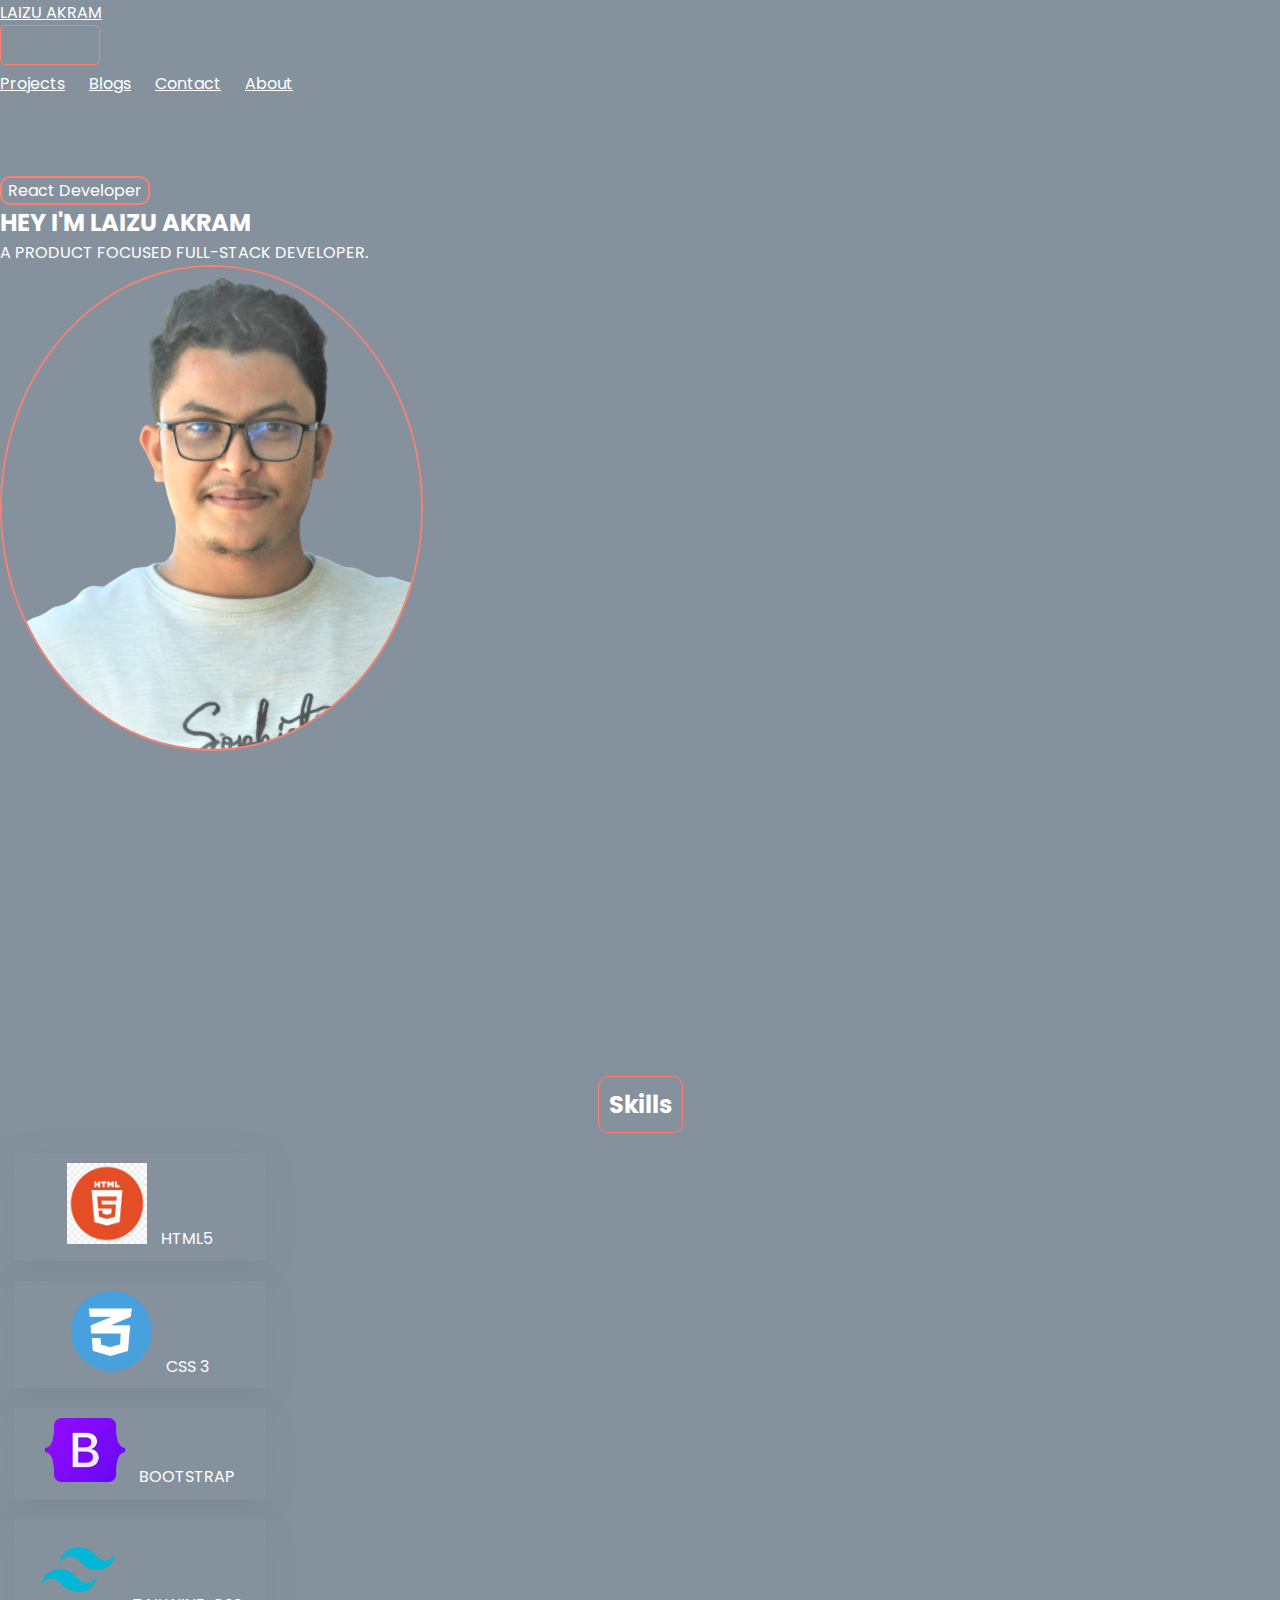
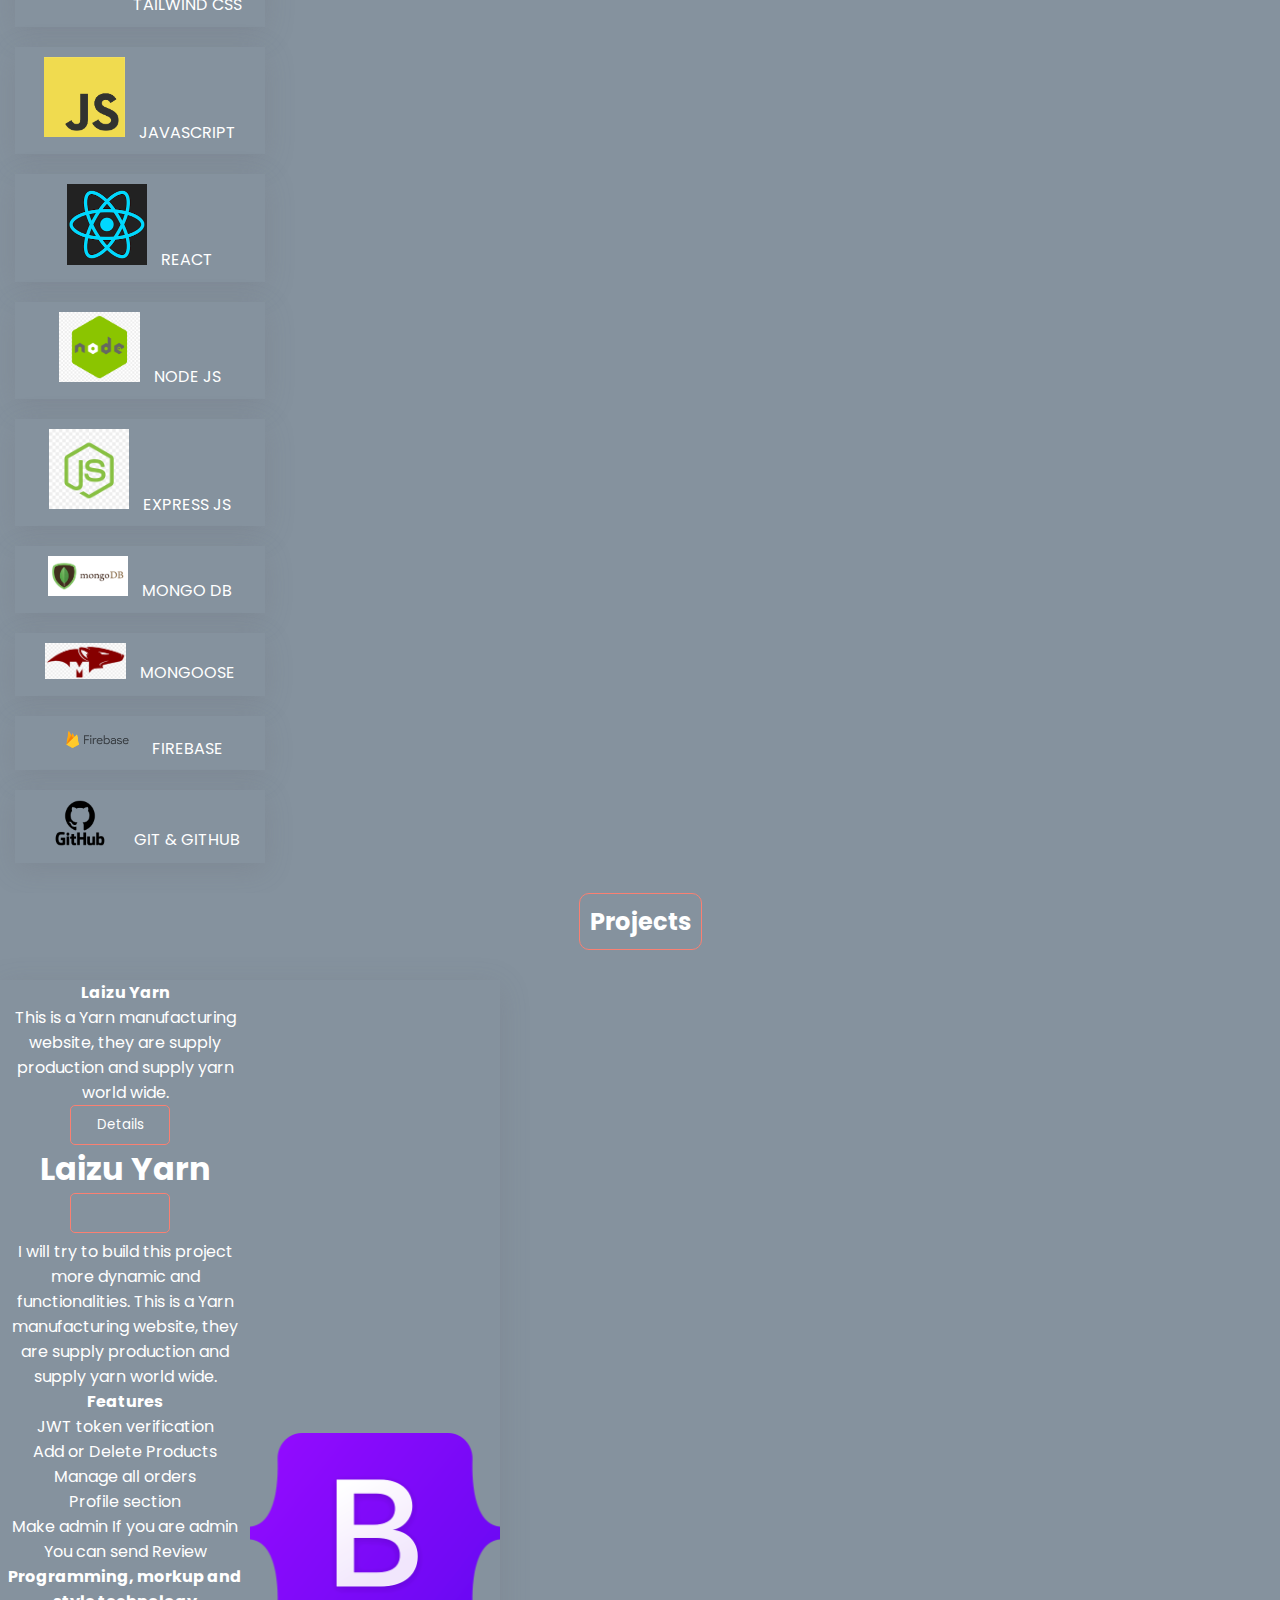
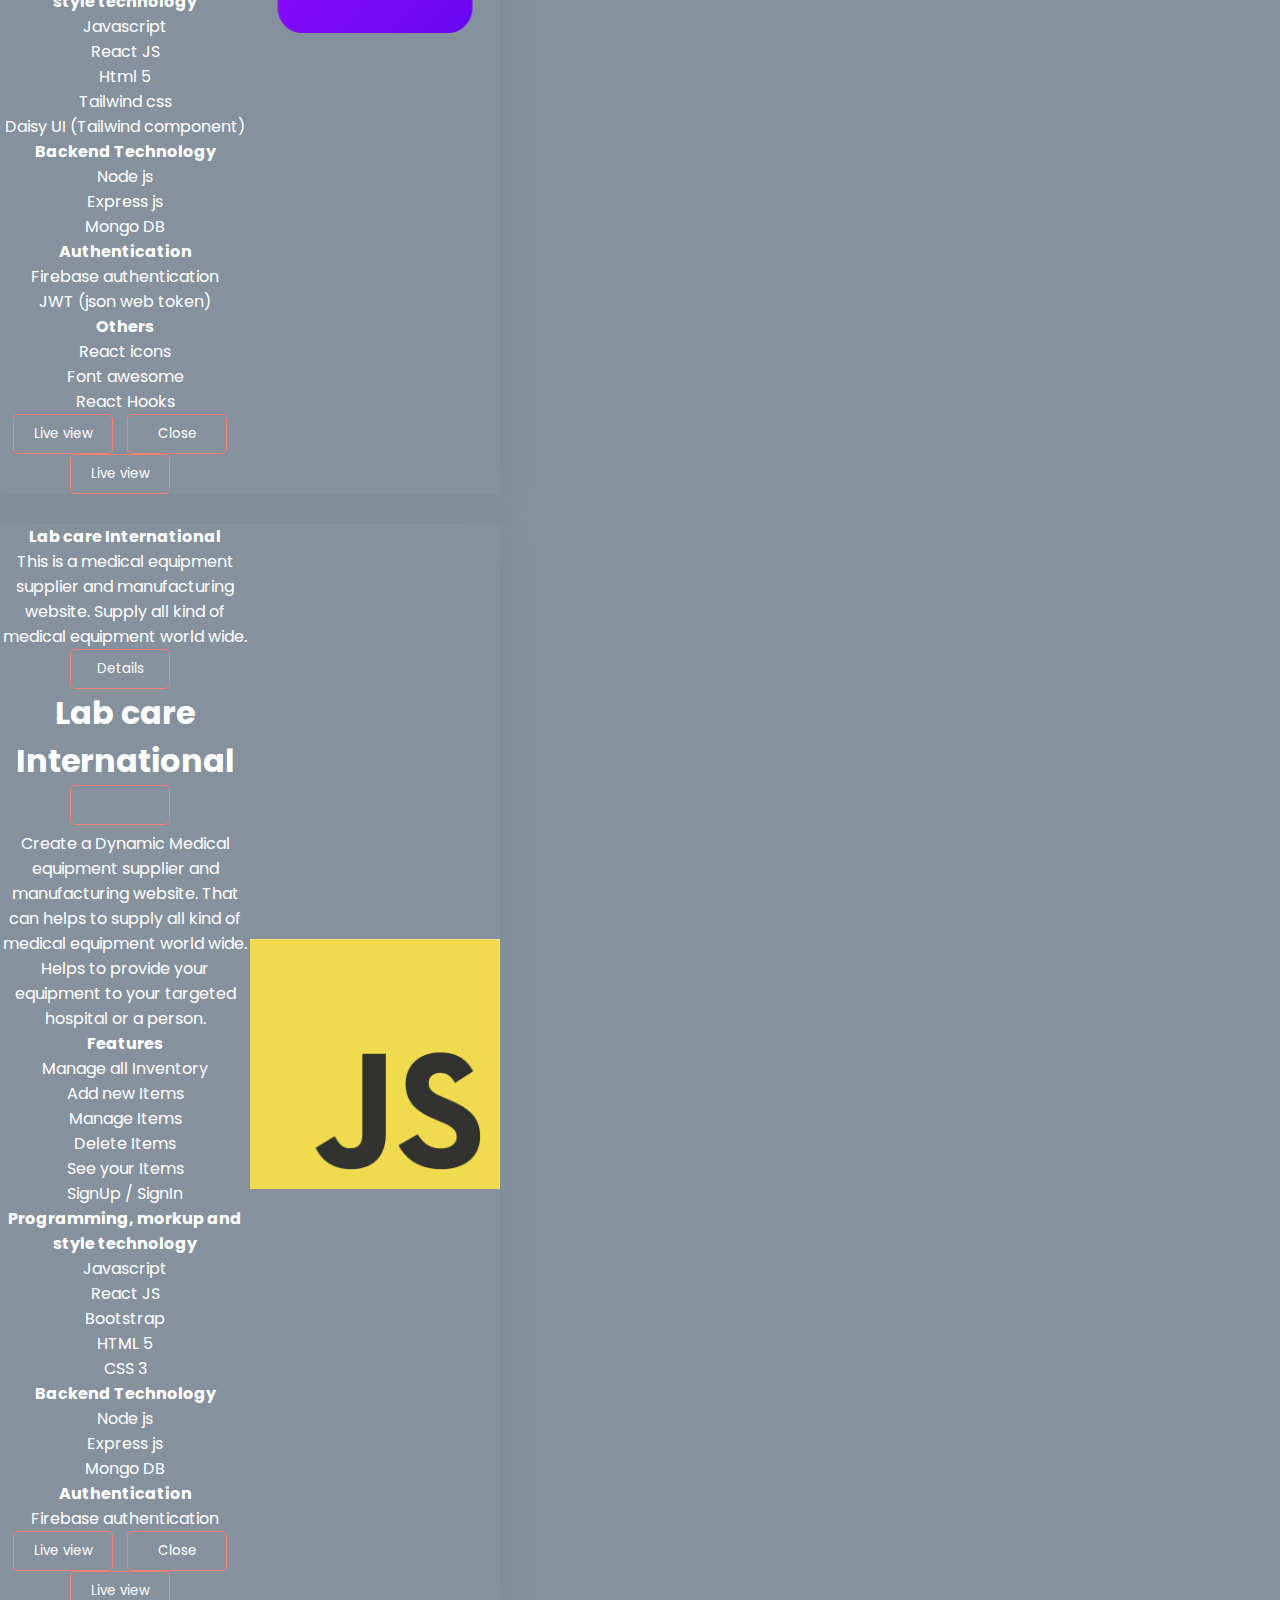
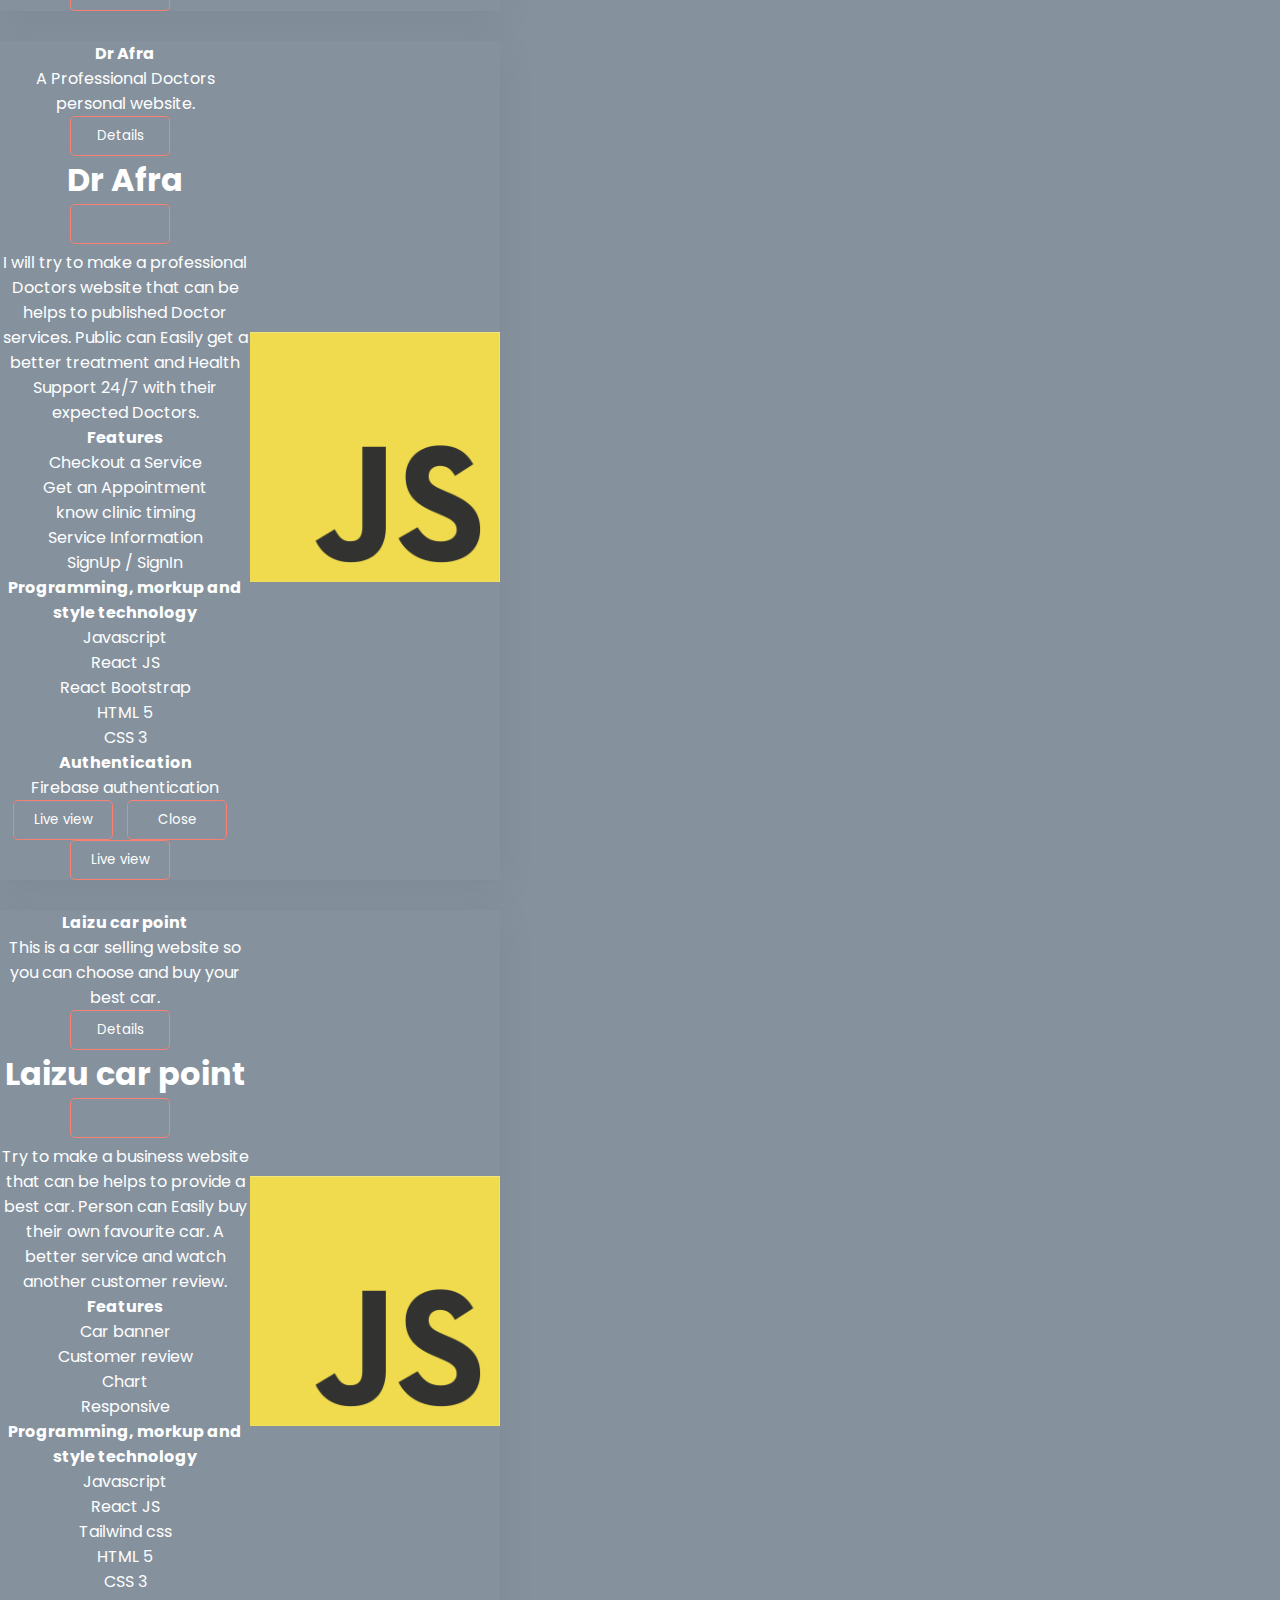
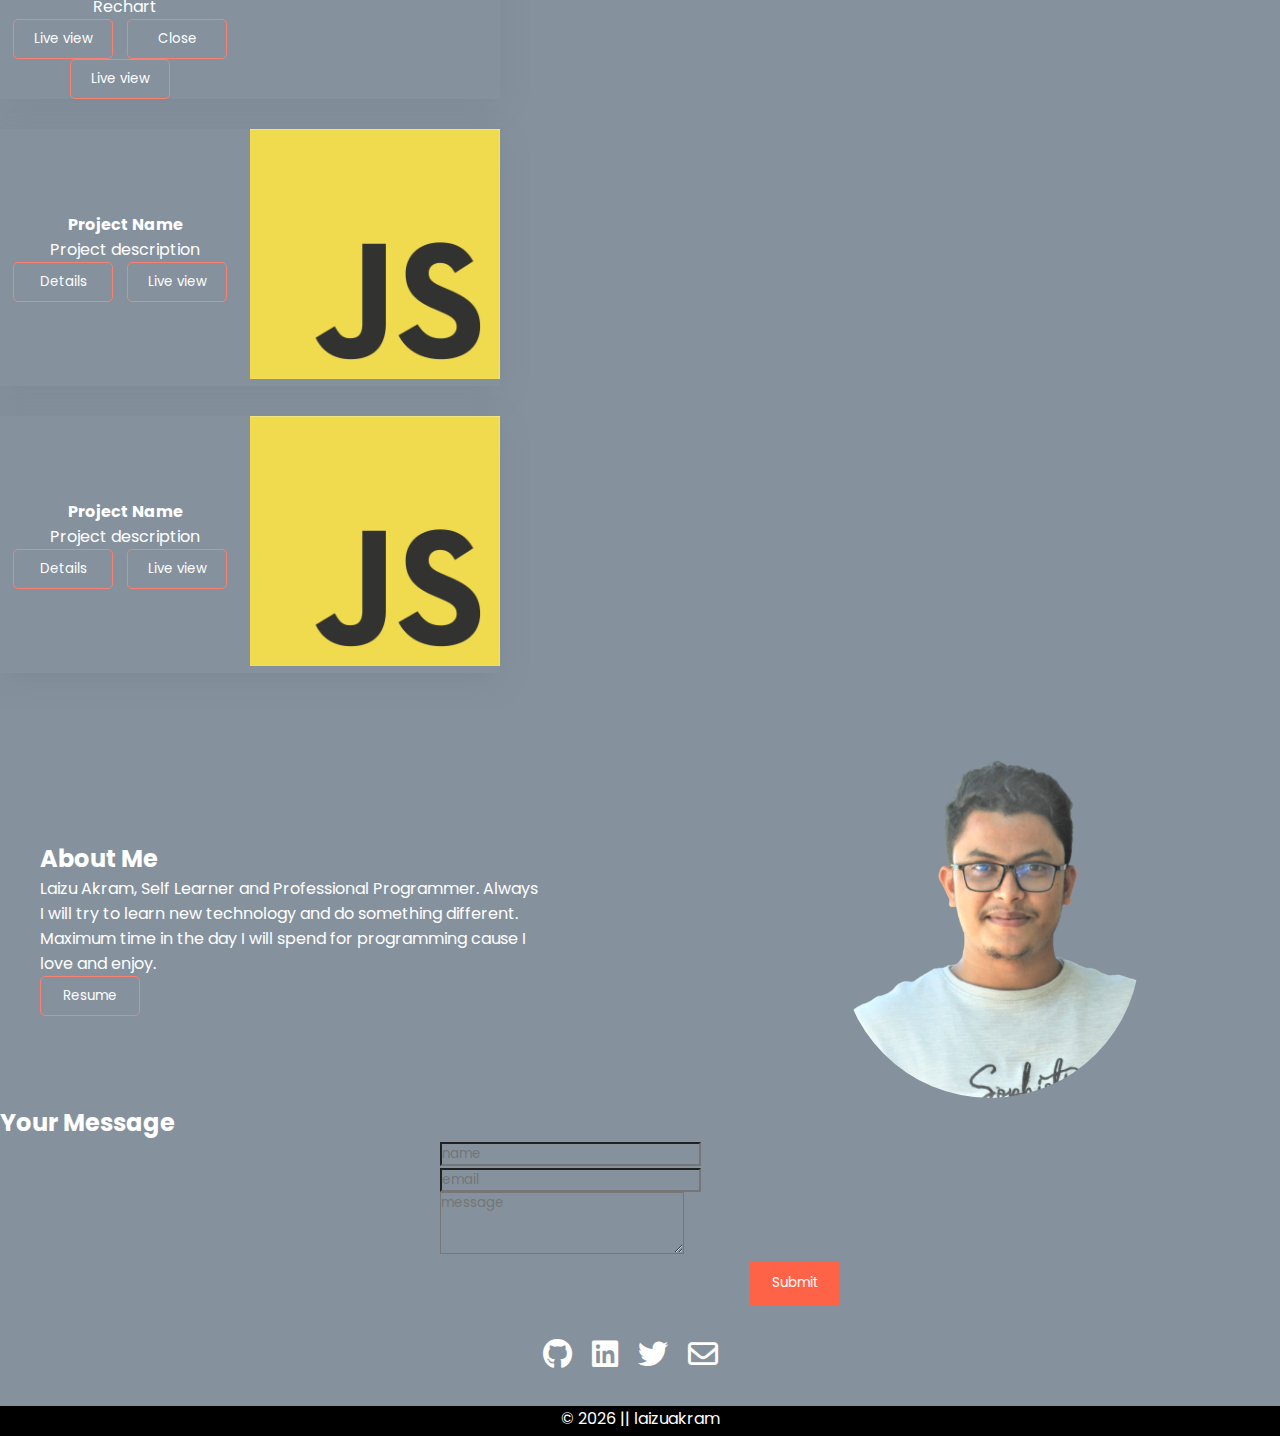
==== index.html @ d374fd14 "add root file" ====
<!DOCTYPE html>
<html lang="en">

<head>
  <meta charset="UTF-8">
  <meta http-equiv="X-UA-Compatible" content="IE=edge">
  <meta name="viewport" content="width=device-width, initial-scale=1.0">

  <title>Laizu</title>

  <!-- Bootstrap CSS -->
  <link href="https://cdn.jsdelivr.net/npm/bootstrap@5.0.2/dist/css/bootstrap.min.css" rel="stylesheet"
    integrity="sha384-EVSTQN3/azprG1Anm3QDgpJLIm9Nao0Yz1ztcQTwFspd3yD65VohhpuuCOmLASjC" crossorigin="anonymous">

  <!--css stylesheet-->
  <link rel="stylesheet" href="../css/index.css">
  <link rel="stylesheet" href="../css/all.min.css">
  <link rel="stylesheet" href="../css/fontawesome.min.css">
</head>

<body>
  <main>
    <!-------
      navbar
    -------------->

    <nav class="navbar navbar-expand-lg navbar-dark">
      <div class="container-fluid">
        <div>
          <a class="navbar-brand text-light fw-bold" href="#">
            LAIZU AKRAM
          </a>
        </div>
        <button class="navbar-toggler" type="button" data-bs-toggle="collapse" data-bs-target="#navbarNavAltMarkup"
          aria-controls="navbarNavAltMarkup" aria-expanded="false" aria-label="Toggle navigation">
          <span class="navbar-toggler-icon"></span>
        </button>
        <div class="collapse navbar-collapse justify-content-end" id="navbarNavAltMarkup">
          <div class="navbar-nav">
            <a class="nav-link" aria-current="page" href="#">Projects</a>
            <a class="nav-link" href="#">Blogs</a>
            <a class="nav-link" href="#">Contact</a>
            <a class="nav-link" href="#">About</a>

          </div>
        </div>
      </div>
    </nav>
    <!---Navbar end-->

    <!----------- --------------- --->
    <!---banner/ carousel start--->
    <section id="banner">
      <div class="container">
        <div class="row justify-content-between align-items-center">
          <div class="col-5">
            <p class="role">React Developer</p>
            <h2>HEY I'M LAIZU AKRAM </h2>
            <p>A PRODUCT FOCUSED <span class="fs-4 text-warning">FULL-STACK</span> DEVELOPER. </p>
          </div>
          <div class="col-5">
            <img class="banner-img" src="../images/banner.png" alt="developer photo">
          </div>
        </div>
      </div>
    </section>


    <!---========================-
      skills section start here-
      ======================---->
    <section id="skills">
      <h2 class="section-title">Skills</h2>
      <div class="container">
        <div class="row justify-content-between">
          <div class="skill col-3">
            <img src="../images/html.png" alt="html">
            <span>HTML5</span>
          </div>
          <div class="skill col-3">
            <img src="../images/5435244.png" alt="html">
            <span>CSS 3</span>
          </div>
          <div class="skill col-3">
            <img src="../images/bootstrap.png" alt="html">
            <span>BOOTSTRAP</span>
          </div>
          <div class="skill col-3">
            <img src="../images/tailwind.png" alt="html">
            <span>TAILWIND CSS</span>
          </div>
          <div class="skill col-3">
            <img src="../images/JavaScript-logo.png" alt="html">
            <span>JAVASCRIPT</span>
          </div>
          <div class="skill col-3">
            <img src="../images/react.png" alt="html">
            <span>REACT</span>
          </div>
          <div class="skill col-3">
            <img src="../images/node js.png" alt="html">
            <span>NODE JS</span>
          </div>
          <div class="skill col-3">
            <img src="../images/express js.png" alt="html">
            <span>EXPRESS JS</span>
          </div>
          <div class="skill col-3">
            <img src="../images/mongodb.png" alt="html">
            <span>MONGO DB</span>
          </div>
          <div class="skill col-3">
            <img src="../images/mongoose.png" alt="html">
            <span>MONGOOSE</span>
          </div>
          <div class="skill col-3">
            <img src="../images/firebase.png" alt="html">
            <span>FIREBASE</span>
          </div>
          <div class="skill col-3">
            <img src="../images/github.png" alt="html">
            <span>GIT & GITHUB</span>
          </div>
        </div>
      </div>
    </section>

    <!---========================-
      skills section END-
      =========0=============---->

    <section id="projects">
      <h2 class="section-title mt-5">Projects</h2>
      <div class="container">
        <div class="row justify-content-between">
          <div class="project col-5">
            <div class="project-title">
              <h4>Laizu Yarn</h4>
              <p>This is a Yarn manufacturing website, they are supply production and supply yarn world wide.</p>
              <!-- Button trigger modal -->
              <Button data-bs-toggle="modal" data-bs-target="#projectModal">
                Details
              </Button>

              <!-- Modal -->
              <div class="modal fade" id="projectModal" tabindex="-1" aria-labelledby="exampleModalLabel"
                aria-hidden="true">
                <div class="modal-dialog">
                  <div class="modal-content">
                    <div class="modal-header">
                      <h1 class="modal-title fs-5" id="exampleModalLabel">Laizu Yarn</h1>
                      <button type="button" class="btn-close" data-bs-dismiss="modal" aria-label="Close"></button>
                    </div>
                    <div class="modal-body text-start">
                      <p>I will try to build this project more dynamic and functionalities. This is a Yarn manufacturing
                        website, they are supply production and supply yarn world wide.</p>

                      <h4>Features</h4>
                      <ul>
                        <li>JWT token verification</li>
                        <li>Add or Delete Products</li>
                        <li>Manage all orders</li>
                        <li>Profile section</li>
                        <li>Make admin If you are admin</li>
                        <li>You can send Review</li>
                      </ul>

                      <h4>Programming, morkup and style technology</h4>
                      <ul>
                        <li>Javascript</li>
                        <li>React JS</li>
                        <li>Html 5</li>
                        <li>Tailwind css</li>
                        <li>Daisy UI (Tailwind component)</li>
                      </ul>

                      <h4>Backend Technology</h4>
                      <ul>
                        <li>Node js</li>
                        <li>Express js</li>
                        <li>Mongo DB</li>
                      </ul>

                      <h4>Authentication</h4>
                      <ul>
                        <li>Firebase authentication</li>
                        <li>JWT (json web token)</li>
                      </ul>

                      <h4>Others</h4>
                      <ul>
                        <li>React icons</li>
                        <li>Font awesome</li>
                        <li>React Hooks</li>
                      </ul>


                    </div>
                    <div class="modal-footer">
                      <a href="https://laizu-yarn.web.app/" target="_blank"><Button>Live view</Button></a>
                      <Button data-bs-dismiss="modal">Close</Button>
                    </div>
                  </div>
                </div>
              </div>
              <a href="https://laizu-yarn.web.app/" target="_blank"><Button> Live view</Button></a>


            </div>
            <div class="project-img">
              <img src="../images/bootstrap.png" alt="">
            </div>
          </div>
          <div class="project col-5">
            <div class="project-title">
              <h4>Lab care International</h4>
              <p>This is a medical equipment supplier and manufacturing website. Supply all kind of medical equipment
                world wide.</p>
              <!-- Button trigger modal -->
              <Button data-bs-toggle="modal" data-bs-target="#exampleModal2">
                Details
              </Button>

              <!-- Modal -->
              <div class="modal fade" id="exampleModal2" tabindex="-1" aria-labelledby="exampleModalLabel"
                aria-hidden="true">
                <div class="modal-dialog">
                  <div class="modal-content">
                    <div class="modal-header">
                      <h1 class="modal-title fs-5" id="exampleModalLabel">Lab care International</h1>
                      <button type="button" class="btn-close" data-bs-dismiss="modal" aria-label="Close"></button>
                    </div>
                    <div class="modal-body text-start">
                      <p>Create a Dynamic Medical equipment supplier and manufacturing website. That can helps to supply
                        all kind of medical equipment world wide. Helps to provide your equipment to your targeted
                        hospital or a person.</p>

                      <h4>Features</h4>
                      <ul>
                        <li>Manage all Inventory</li>
                        <li>Add new Items</li>
                        <li>Manage Items</li>
                        <li>Delete Items</li>
                        <li>See your Items</li>
                        <li>SignUp / SignIn</li>
                      </ul>

                      <h4>Programming, morkup and style technology</h4>
                      <ul>
                        <li>Javascript</li>
                        <li>React JS</li>
                        <li>Bootstrap</li>
                        <li>HTML 5</li>
                        <li>CSS 3</li>
                      </ul>

                      <h4>Backend Technology</h4>
                      <ul>
                        <li>Node js</li>
                        <li>Express js</li>
                        <li>Mongo DB</li>
                      </ul>

                      <h4>Authentication</h4>
                      <ul>
                        <li>Firebase authentication</li>
                      </ul>

                    </div>
                    <div class="modal-footer">
                      <a href="https://labcare-international-1853a.web.app/" target="_blank"><Button>Live
                          view</Button></a>
                      <Button data-bs-dismiss="modal">Close</Button>
                    </div>
                  </div>
                </div>
              </div>
              <a href="https://labcare-international-1853a.web.app/" target="_blank"> <Button>Live view</Button></a>

            </div>
            <div class="project-img">
              <img src="../images/JavaScript-logo.png" alt="">
            </div>
          </div>
          <div class="project col-5">
            <div class="project-title">
              <h4>Dr Afra</h4>
              <p>A Professional Doctors personal website.</p>
              <!-- Button trigger modal -->
              <Button data-bs-toggle="modal" data-bs-target="#exampleModal3">
                Details
              </Button>

              <!-- Modal -->
              <div class="modal fade" id="exampleModal3" tabindex="-1" aria-labelledby="exampleModalLabel"
                aria-hidden="true">
                <div class="modal-dialog">
                  <div class="modal-content">
                    <div class="modal-header">
                      <h1 class="modal-title fs-5" id="exampleModalLabel">Dr Afra</h1>
                      <button type="button" class="btn-close" data-bs-dismiss="modal" aria-label="Close"></button>
                    </div>
                    <div class="modal-body text-start">
                      <p>I will try to make a professional Doctors website that can be helps to published Doctor
                        services. Public can Easily get a better treatment and Health Support 24/7 with their expected
                        Doctors. </p>

                      <h4>Features</h4>
                      <ul>
                        <li>Checkout a Service</li>
                        <li>Get an Appointment</li>
                        <li>know clinic timing</li>
                        <li>Service Information</li>
                        <li>SignUp / SignIn</li>
                      </ul>

                      <h4>Programming, morkup and style technology</h4>
                      <ul>
                        <li>Javascript</li>
                        <li>React JS</li>
                        <li>React Bootstrap</li>
                        <li>HTML 5</li>
                        <li>CSS 3</li>
                      </ul>


                      <h4>Authentication</h4>
                      <ul>
                        <li>Firebase authentication</li>
                      </ul>

                    </div>
                    <div class="modal-footer">
                      <a href="https://dr-afra.web.app/home" target="_blank"><Button>Live view</Button></a>
                      <Button data-bs-dismiss="modal">Close</Button>
                    </div>
                  </div>
                </div>
              </div>
              <a href="https://dr-afra.web.app/home" target="_blank"> <Button>Live view</Button></a>

            </div>
            <div class="project-img">
              <img src="../images/JavaScript-logo.png" alt="">
            </div>
          </div>
          <div class="project col-5">
            <div class="project-title">
              <h4>Laizu car point</h4>
              <p>This is a car selling website so you can choose and buy your best car.</p>
              <!-- Button trigger modal -->
              <Button data-bs-toggle="modal" data-bs-target="#exampleModal4">
                Details
              </Button>

              <!-- Modal -->
              <div class="modal fade" id="exampleModal4" tabindex="-1" aria-labelledby="exampleModalLabel"
                aria-hidden="true">
                <div class="modal-dialog">
                  <div class="modal-content">
                    <div class="modal-header">
                      <h1 class="modal-title fs-5" id="exampleModalLabel">Laizu car point</h1>
                      <button type="button" class="btn-close" data-bs-dismiss="modal" aria-label="Close"></button>
                    </div>
                    <div class="modal-body text-start">
                      <p>Try to make a business website that can be helps to provide a best car. Person can Easily buy
                        their own favourite car. A better service and watch another customer review. </p>

                      <h4>Features</h4>
                      <ul>
                        <li>Car banner</li>
                        <li>Customer review</li>
                        <li>Chart</li>
                        <li>Responsive</li>
                      </ul>

                      <h4>Programming, morkup and style technology</h4>
                      <ul>
                        <li>Javascript</li>
                        <li>React JS</li>
                        <li>Tailwind css</li>
                        <li>HTML 5</li>
                        <li>CSS 3</li>
                        <li>Rechart</li>
                      </ul>
                    </div>
                    <div class="modal-footer">
                      <a href="https://velvety-cajeta-d6033e.netlify.app/" target="_blank"><Button>Live
                          view</Button></a>
                      <Button data-bs-dismiss="modal">Close</Button>
                    </div>
                  </div>
                </div>
              </div>
              <a href="https://velvety-cajeta-d6033e.netlify.app/" target="_blank"><Button>Live view</Button></a>
            </div>
            <div class="project-img">
              <img src="../images/JavaScript-logo.png" alt="">
            </div>
          </div>
          <div class="project col-5">
            <div class="project-title">
              <h4>Project Name</h4>
              <p>Project description</p>
              <Button>Details</Button>
              <Button>Live view</Button>
            </div>
            <div class="project-img">
              <img src="../images/JavaScript-logo.png" alt="">
            </div>
          </div>
          <div class="project col-5">
            <div class="project-title">
              <h4>Project Name</h4>
              <p>Project description</p>
              <Button>Details</Button>
              <Button>Live view</Button>
            </div>
            <div class="project-img">
              <img src="../images/JavaScript-logo.png" alt="">
            </div>
          </div>
        </div>
      </div>
    </section>

    <!--==========================
      about me section start here
    =============================-->
    <section id="about">
      <div class="about-description">
        <h2>About Me</h2>
        <p>Laizu Akram, Self Learner and Professional Programmer. Always I will try to learn new technology and do
          something different. Maximum time in the day I will spend for programming cause I love and enjoy. </p>
        <Button>Resume</Button>
      </div>
      <div class="about-image">
        <img src="../images/banner.png" alt="developer">
      </div>
    </section>

    <!--========================
    message  section start here
    ===========================-->

    <section id="message">
      <h2 class="text-center py-5 text-warning">Your Message</h2>

      <form action="https://script.google.com/macros/s/AKfycbzyT7FE4SNf5fg_paibNa2cuMwvQmbUE9t8MSM44ZbAJfywKHMu6EMwTKXWsGzM2sQj/exec" method="post">
        <input type="text" name="name" class="form-control" id="exampleFormControlInput1" placeholder="name"><br>

        <input type="email" name="email" class="form-control" id="exampleFormControlInput1" placeholder="email"><br>

        <textarea type="text" name="message" class="form-control" id="exampleFormControlTextarea1" placeholder="message"
          rows="3"></textarea><br>

        <div class="sub-btn">
          <input type="submit">
        </div>

      </form>


    </section>

    <!--=====================
    social link 
    ========================-->
    <section id="social-icon">
      <a href="https://github.com/laizuakram1" target="_blank">
        <i class="fa-brands fa-github"></i>
      </a>
      <a href="https://www.linkedin.com/in/laizu-akram-b37353201/" target="_blank">
        <i class="fa-brands fa-linkedin"></i>
      </a>
      <a href="https://twitter.com/LaizuAkram" target="_blank">
        <i class="fa-brands fa-twitter"></i>
      </a>
      <a href="https://mail.google.com/mail/u/0/#inbox" target="_blank">
        <i class="fa-regular fa-envelope"></i>
      </a>


    </section>

  </main>
  <footer>
    <span>&COPY;
      <script>document.write(new Date().getFullYear());</script> || laizuakram
    </span>
  </footer>











<!--index js file-->

  <!-- Bootstrap Bundle with Popper -->
  <script src="https://cdn.jsdelivr.net/npm/bootstrap@5.0.2/dist/js/bootstrap.bundle.min.js"
    integrity="sha384-MrcW6ZMFYlzcLA8Nl+NtUVF0sA7MsXsP1UyJoMp4YLEuNSfAP+JcXn/tWtIaxVXM"
    crossorigin="anonymous"></script>

    <!-- <script src="../../js/index.js"></script> -->
</body>

</html>
---- css/index.css ----
/* googel font */
@import url('https://fonts.googleapis.com/css2?family=Poppins:ital,wght@0,100;0,200;0,300;0,400;0,500;1,100;1,200;1,300;1,400&family=Raleway:ital,wght@0,400;0,500;1,300&display=swap');


*{
    margin:0;
    padding:0;
    font-family: 'Poppins', sans-serif;
    background-color: #85929E ;
    box-sizing: border-box;
    color:white;

}
Button{
    width:100px;
    height:40px;
    border:1px solid #FA8072;
    border-radius: 5px;
    margin-right: 10px;
    transition:0.3s;
}
Button:hover{
    background-color: #FA8072;
    border:none;
    border-radius: 3px;
}
.nav-link{
    transition:0.3s;
    margin-right: 20px;
    
}

.nav-link:hover{
    background-color: #FA8072;
    border-radius: 5px;
    border: none;  
}

/*banner style start*/
#banner{
    height:100vh;
    margin-top: 80px; 
   
}
.role{
    width:150px;
    text-align: center;
    border:2px solid #FA8072 ;
    border-radius: 10px;
    cursor: pointer;
}
.banner-img{
    border:2px solid #FA8072;
    border-radius:100%;
}

/*------banner style end------*/

/*===============
skills section style start here
==============================*/
#skills{
    text-align: center;
}
.skill{
    width:250px;
    padding:10px;
    margin: 20px 15px;
    box-shadow: rgba(100, 100, 111, 0.2) 0px 7px 29px 0px;
    transition:0.3s;
    
}
.skill:hover{
    background-color:#FA8072;
    border-radius: 3px;
    border:none;
}
.skill img{
    width:35%;
    margin-right:10px;
    background-color: transparent;
}
.skill span{
    background-color: transparent;
}

/*===============  
 section style end here
==============================*/

/*project section style start here*/
#projects{
    margin-top:30px;
    margin-bottom:80px;
    text-align: center;
}
.project{
    width:500px;
    display:flex;
    margin-top: 30px;
    justify-content: space-between;
    align-items: center;
    box-shadow: rgba(100, 100, 111, 0.2) 0px 7px 29px 0px;
    transition:0.3s;
    
   
}

.project-title{
    width:50%;
    text-align: center;   
}

.project-img{
    width:50%;
}

.project-img img{
    width:100%;

    
}

.section-title{
    border:1px solid #FA8072;
    border-radius: 10px;
    text-align: center;
    padding:10px;
    display:inline-block;
    transition:0.3s;
}
.section-title:hover{
    background-color:#FA8072;
    border:1px solid #FA8072;
    border-radius: 5px;
    cursor:pointer;
}

/*project section style end*/


/*about section style start here*/
#about{
    max-width: 1200px;
    display:flex;
    justify-content: space-between;
    align-items: center;
    margin:auto;
}

.about-description{
    width:500px;
}
.about-image{
    width:500px;
    text-align:center;
}
.about-image img{
    width:300px;
    border-radius: 300px;
    
}
/*about section style end here*/

form{
    max-width: 400px;
    margin: auto;
}

input[type="submit"] {
    width: 90px;
    height: 45px;
    padding: 10px;
    border: none;
    border-radius: 2px;
    background-color: tomato;
}

.sub-btn{
    text-align: end;
}

/*social linke style*/

#social-icon{
    height:100px;
    display:flex;
    justify-content: center;
    align-items: center;
}
#social-icon a i{
    margin-right:20px;
    font-size: 30px;
    color:white;
    transition: 0.3s;
}
#social-icon a i:hover{
    color:#FA8072;
}


footer{
    background-color: black;
    height:30px;
    text-align: center;

}
footer span{
    background-color: black;
    color:white;
}
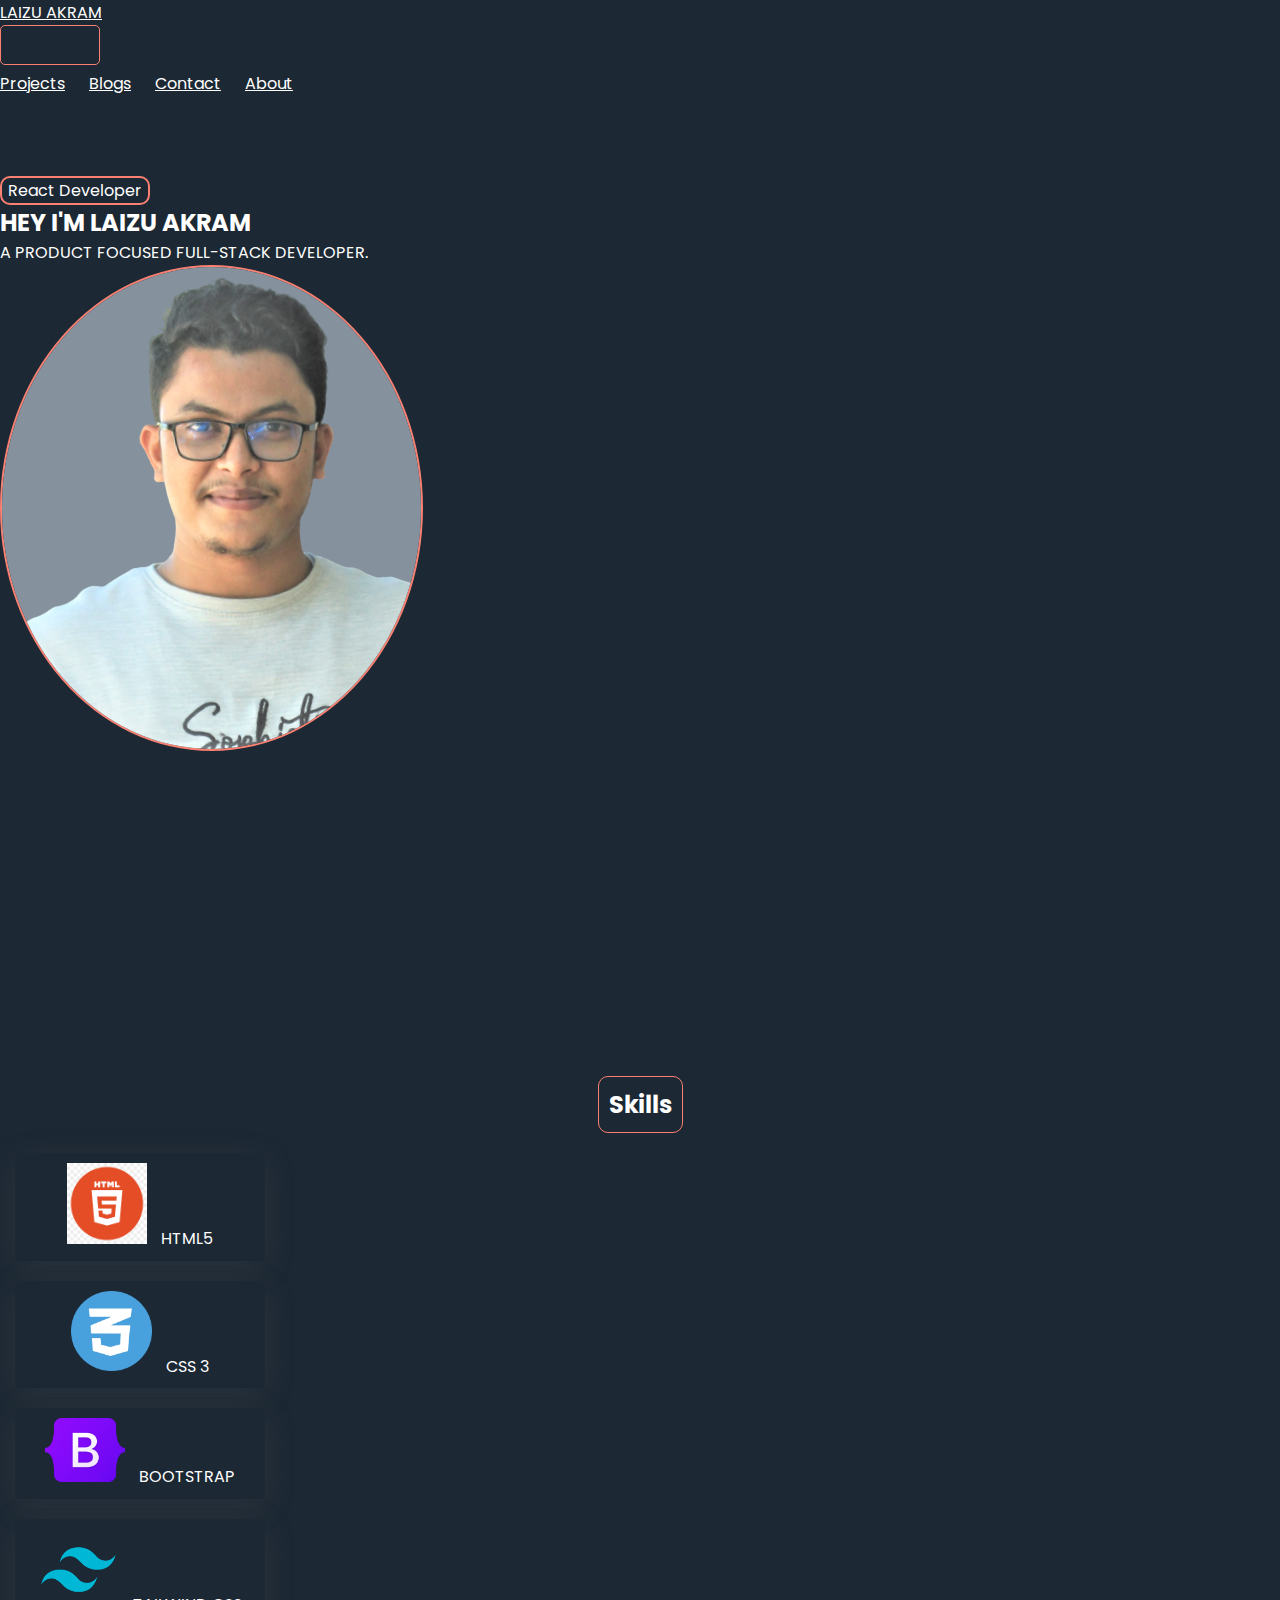
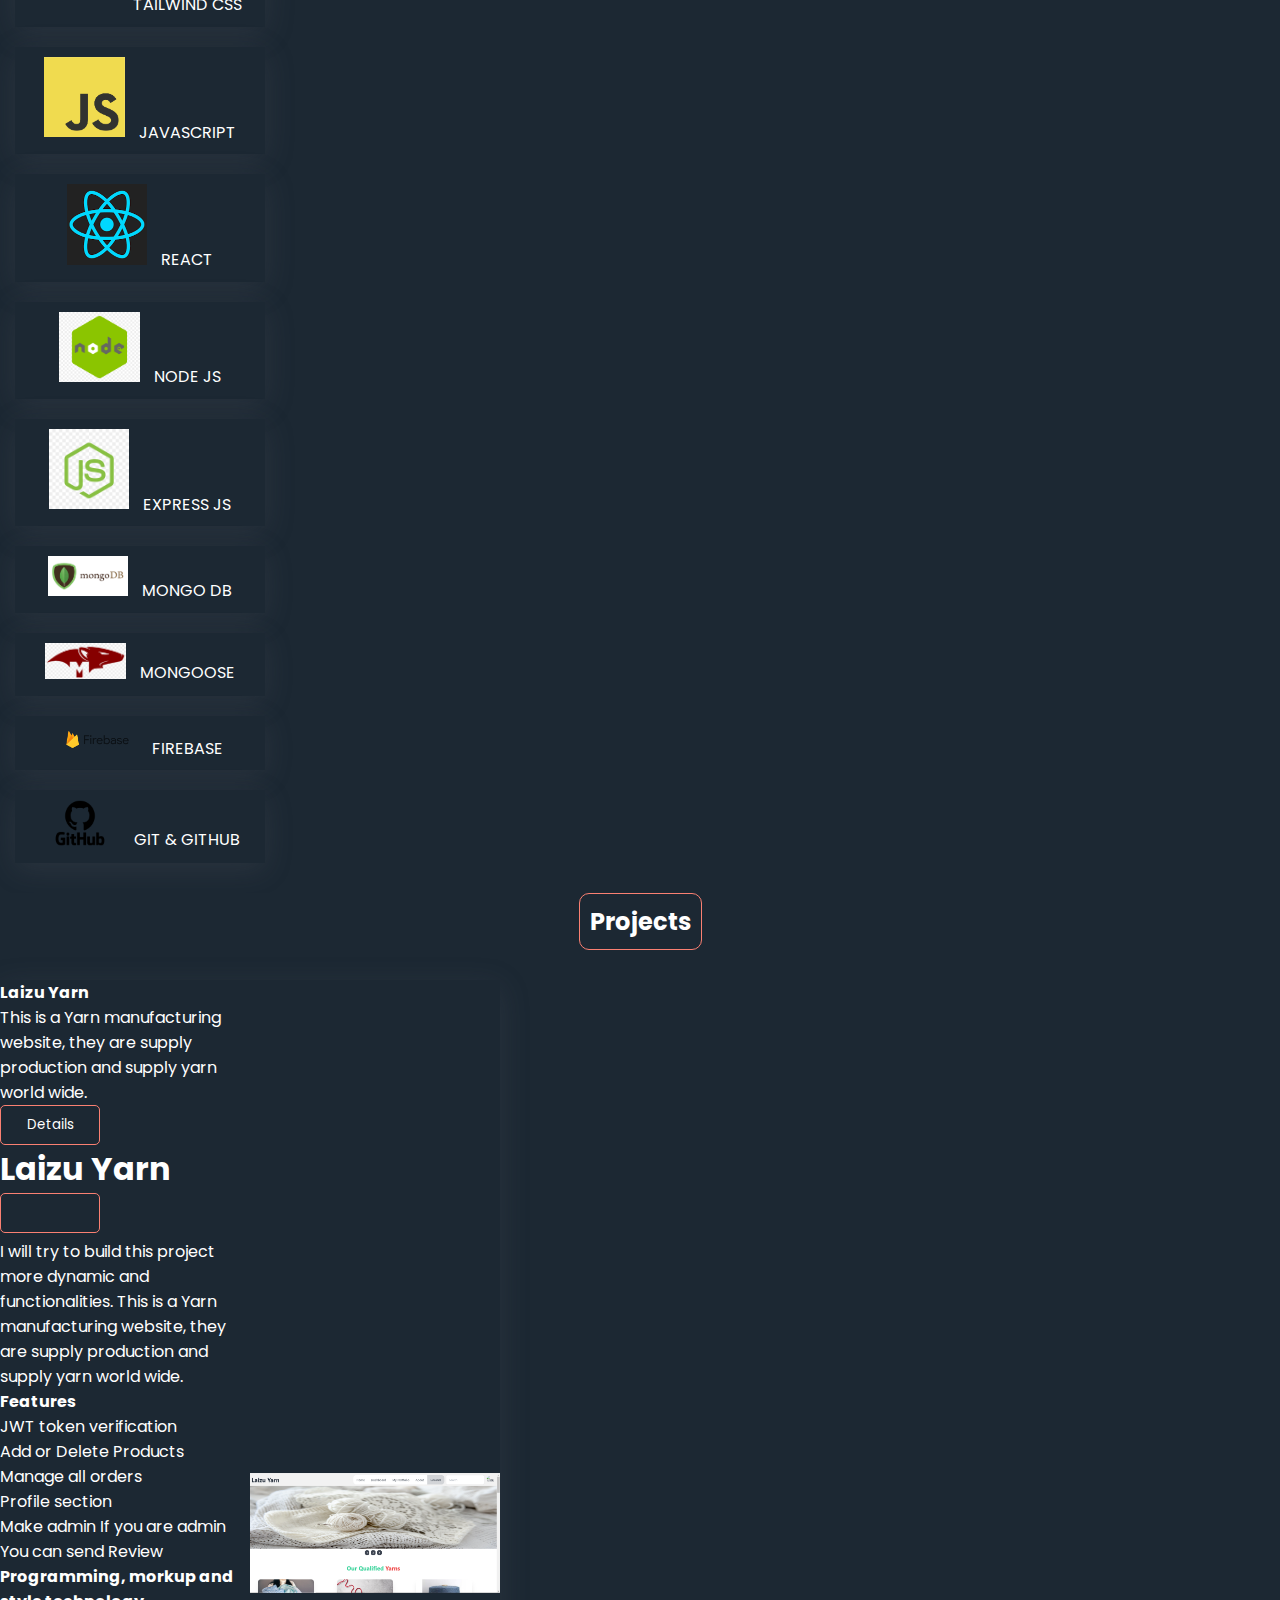
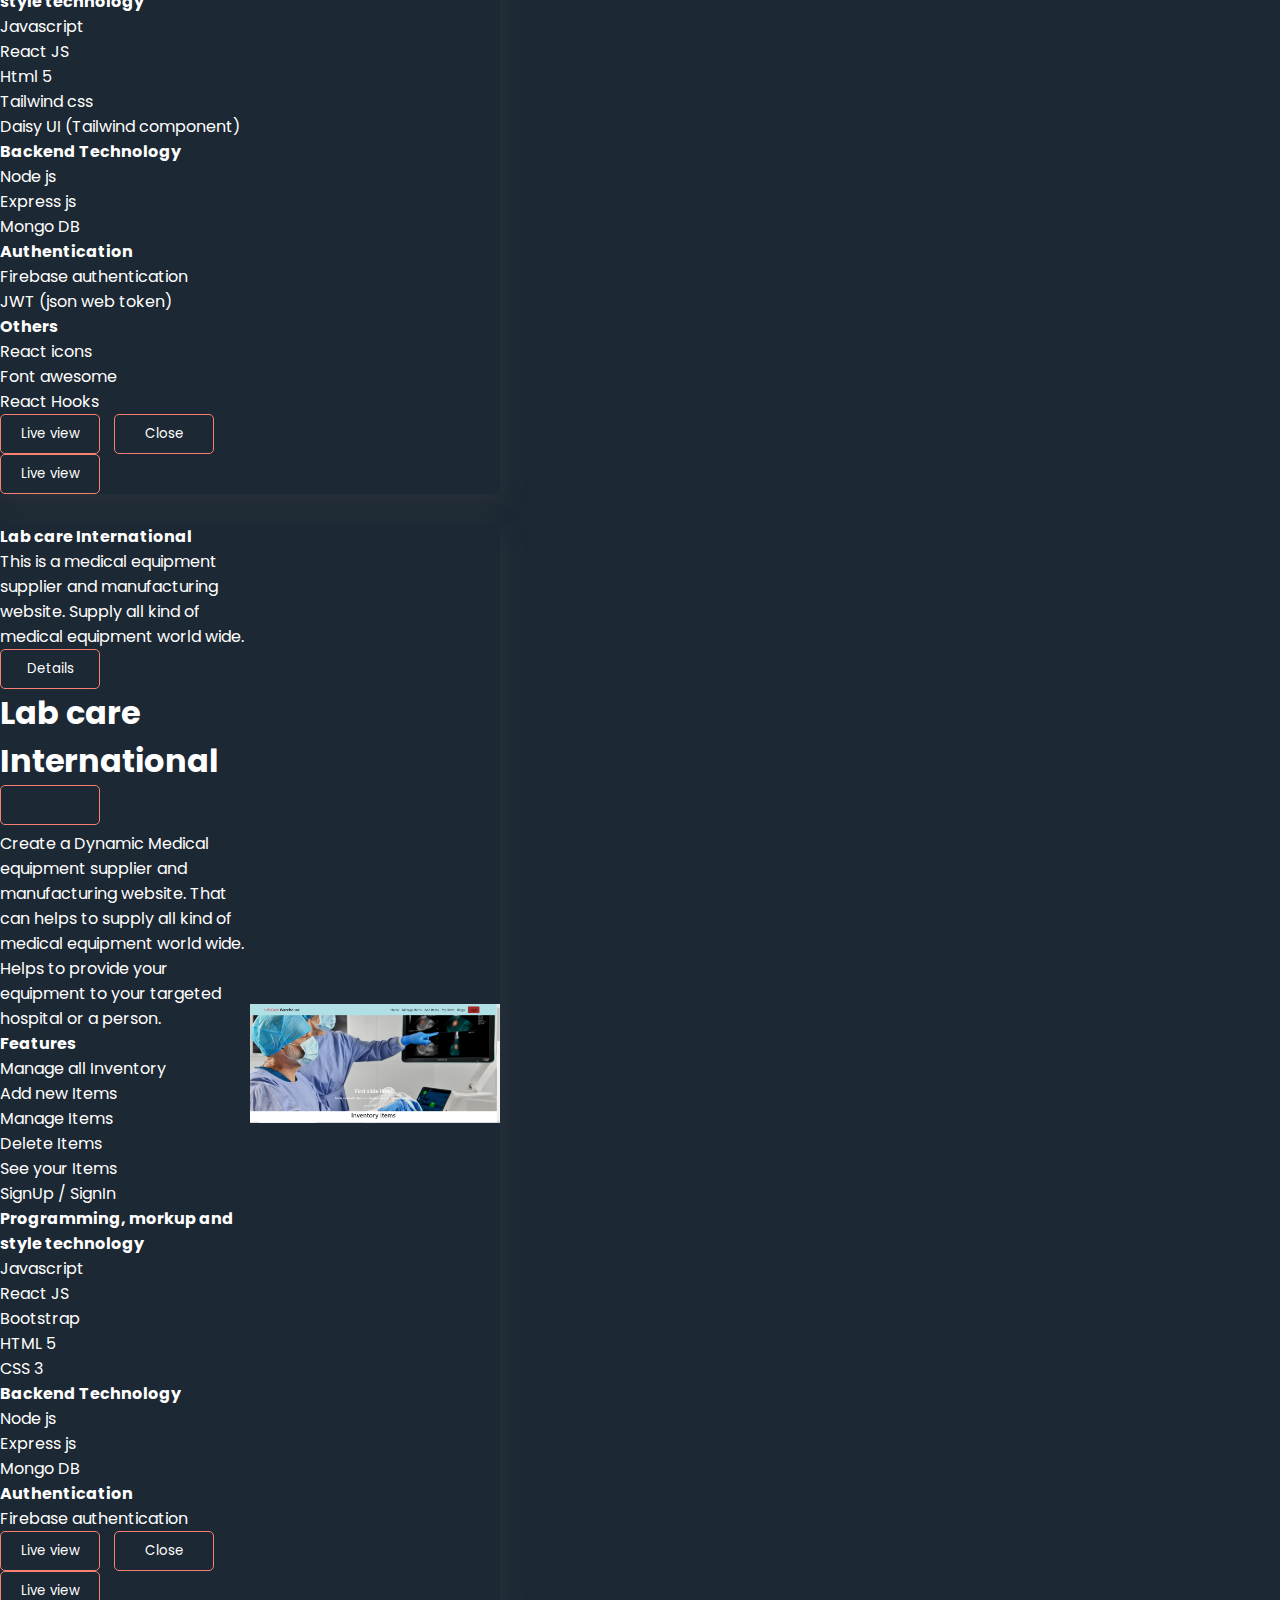
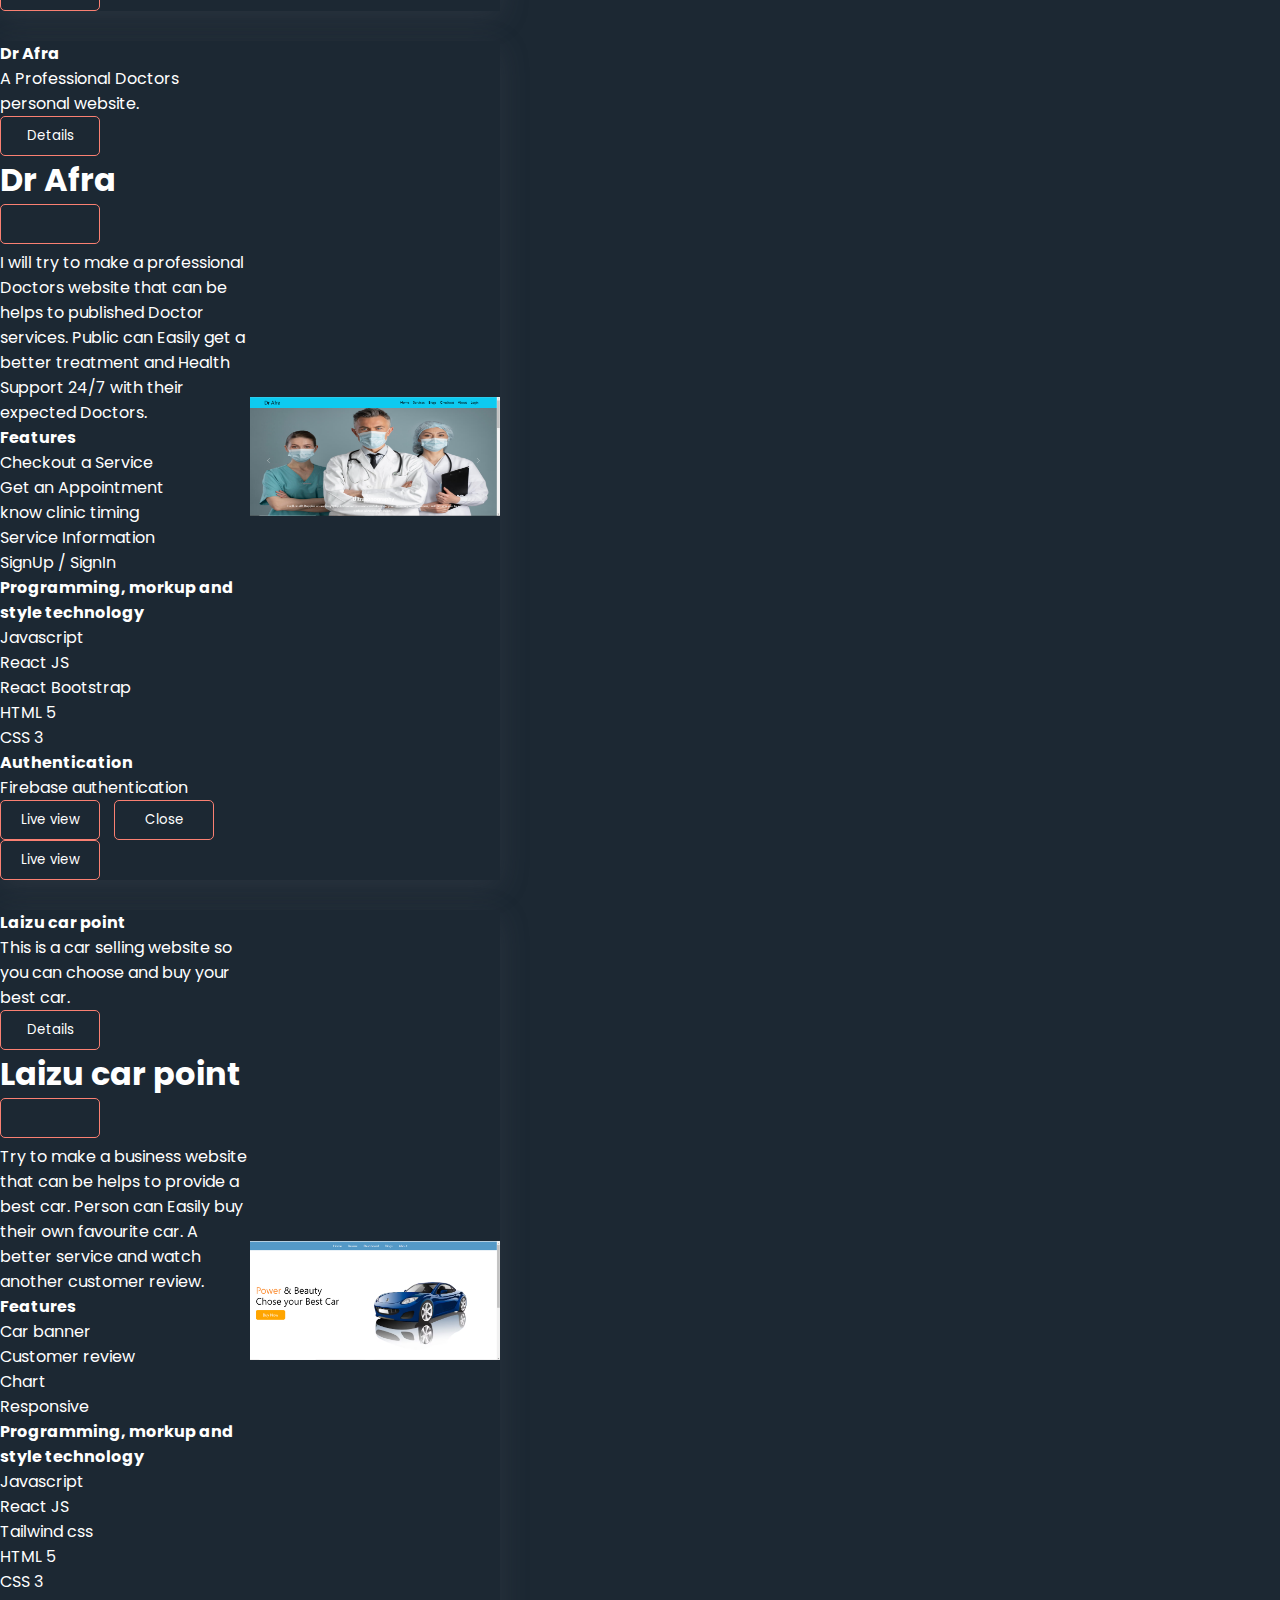
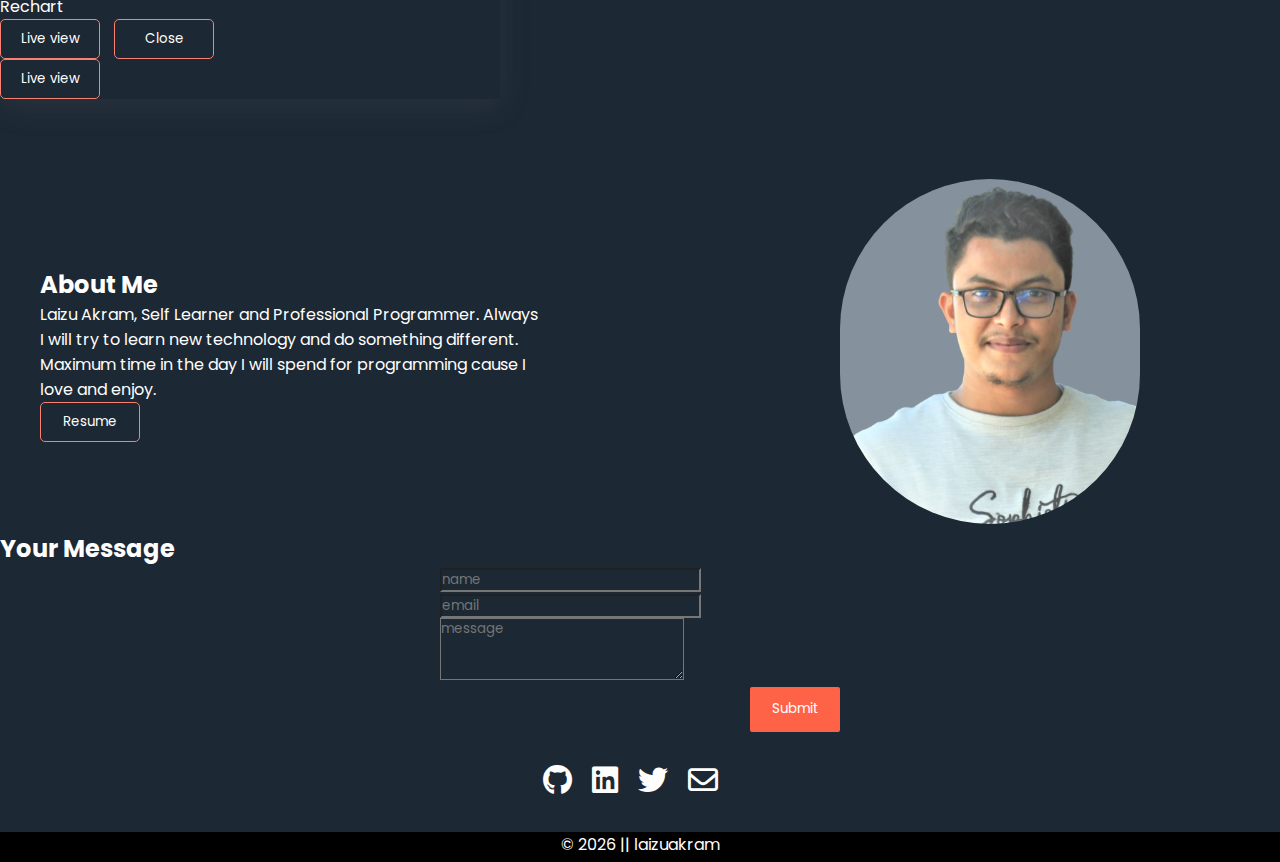
==== commit fd620639: "update project image and title" ====
--- a/index.html
+++ b/index.html
@@ -208,7 +208,7 @@
 
             </div>
             <div class="project-img">
-              <img src="../images/bootstrap.png" alt="">
+              <img src="./images/yarn.PNG" alt="yarn project image">
             </div>
           </div>
           <div class="project col-5">
@@ -279,7 +279,7 @@
 
             </div>
             <div class="project-img">
-              <img src="../images/JavaScript-logo.png" alt="">
+              <img src="./images/labcare.PNG" alt="">
             </div>
           </div>
           <div class="project col-5">
@@ -341,7 +341,7 @@
 
             </div>
             <div class="project-img">
-              <img src="../images/JavaScript-logo.png" alt="">
+              <img src="./images/dr afra.PNG" alt="">
             </div>
           </div>
           <div class="project col-5">
@@ -395,31 +395,11 @@
               <a href="https://velvety-cajeta-d6033e.netlify.app/" target="_blank"><Button>Live view</Button></a>
             </div>
             <div class="project-img">
-              <img src="../images/JavaScript-logo.png" alt="">
-            </div>
-          </div>
-          <div class="project col-5">
-            <div class="project-title">
-              <h4>Project Name</h4>
-              <p>Project description</p>
-              <Button>Details</Button>
-              <Button>Live view</Button>
-            </div>
-            <div class="project-img">
-              <img src="../images/JavaScript-logo.png" alt="">
-            </div>
-          </div>
-          <div class="project col-5">
-            <div class="project-title">
-              <h4>Project Name</h4>
-              <p>Project description</p>
-              <Button>Details</Button>
-              <Button>Live view</Button>
-            </div>
-            <div class="project-img">
-              <img src="../images/JavaScript-logo.png" alt="">
-            </div>
-          </div>
+              <img src="./images/car point.PNG" alt="">
+            </div>
+          </div>
+         
+          
         </div>
       </div>
     </section>
--- a/css/index.css
+++ b/css/index.css
@@ -6,7 +6,7 @@
     margin:0;
     padding:0;
     font-family: 'Poppins', sans-serif;
-    background-color: #85929E ;
+    background-color: #1C2833 ;
     box-sizing: border-box;
     color:white;
 
@@ -108,16 +108,17 @@
 
 .project-title{
     width:50%;
-    text-align: center;   
+    text-align: start;   
 }
 
 .project-img{
     width:50%;
+   
 }
 
 .project-img img{
     width:100%;
-
+    
     
 }
 
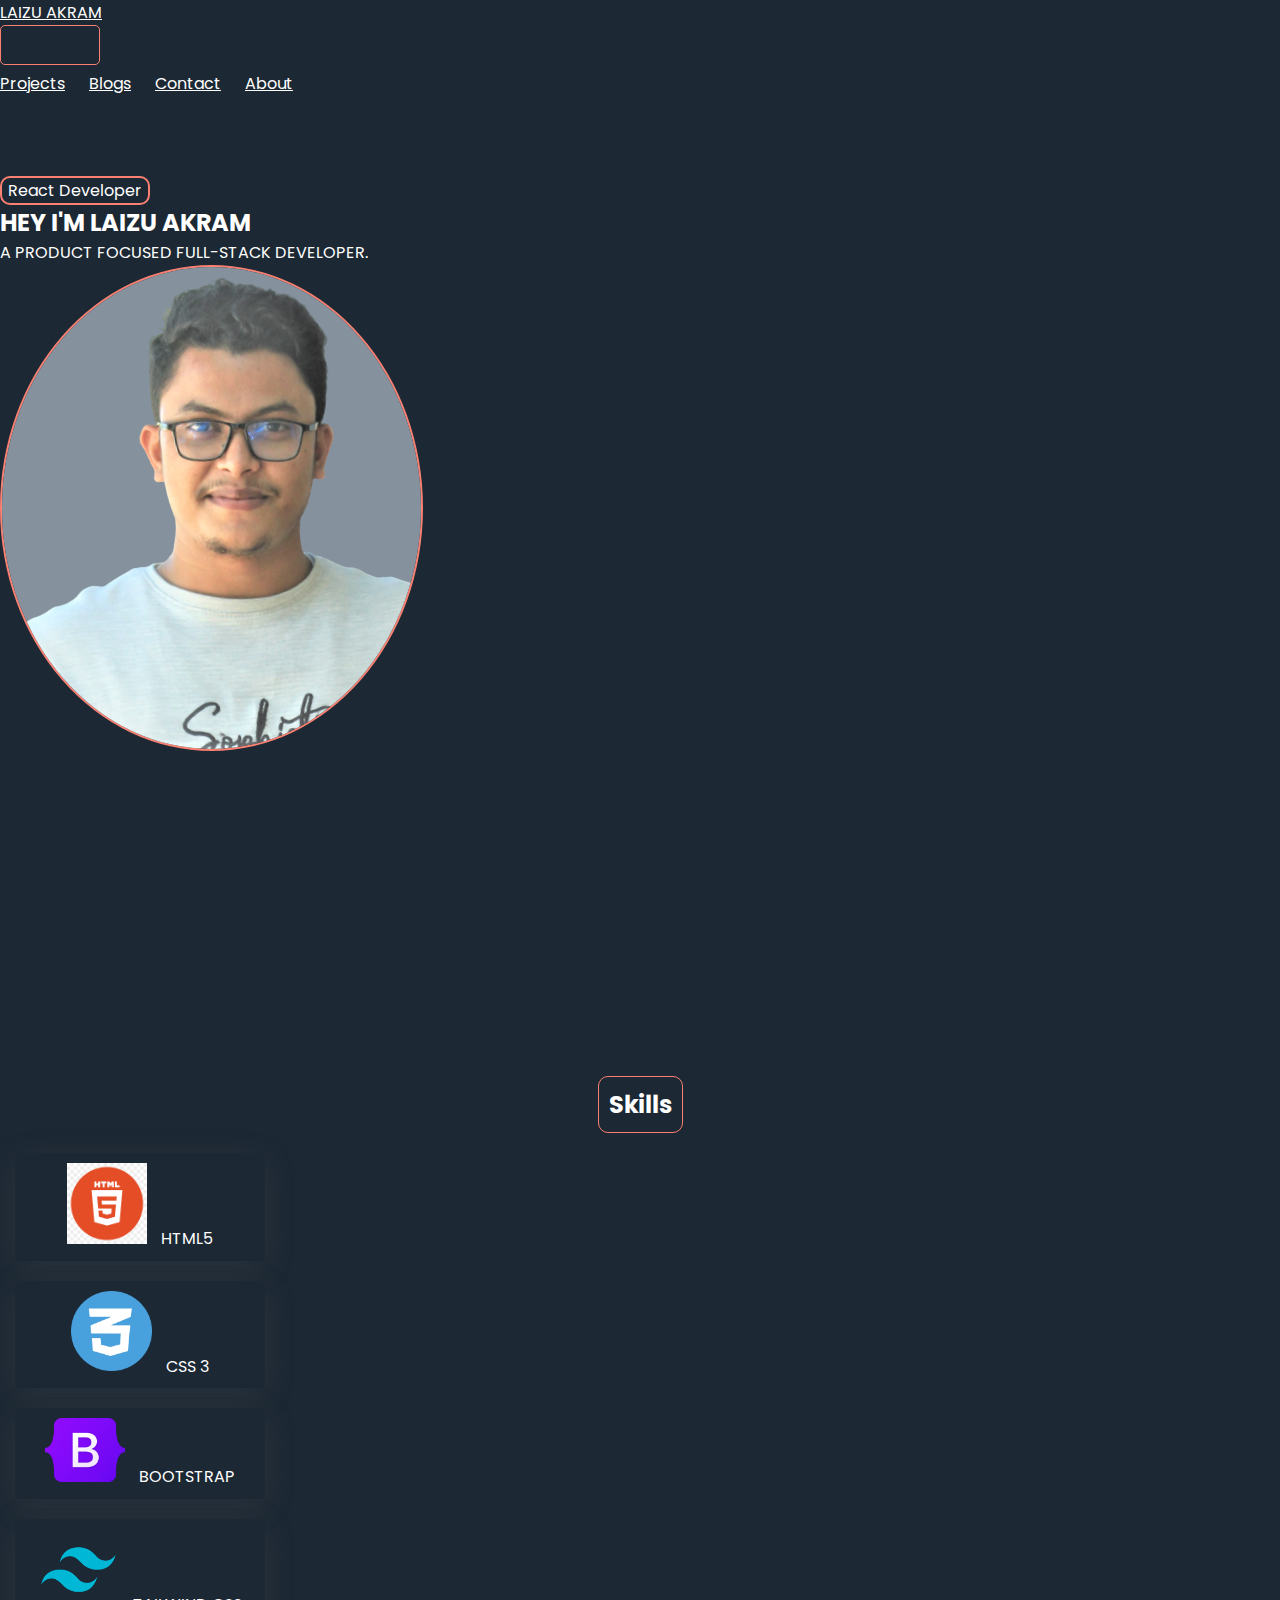
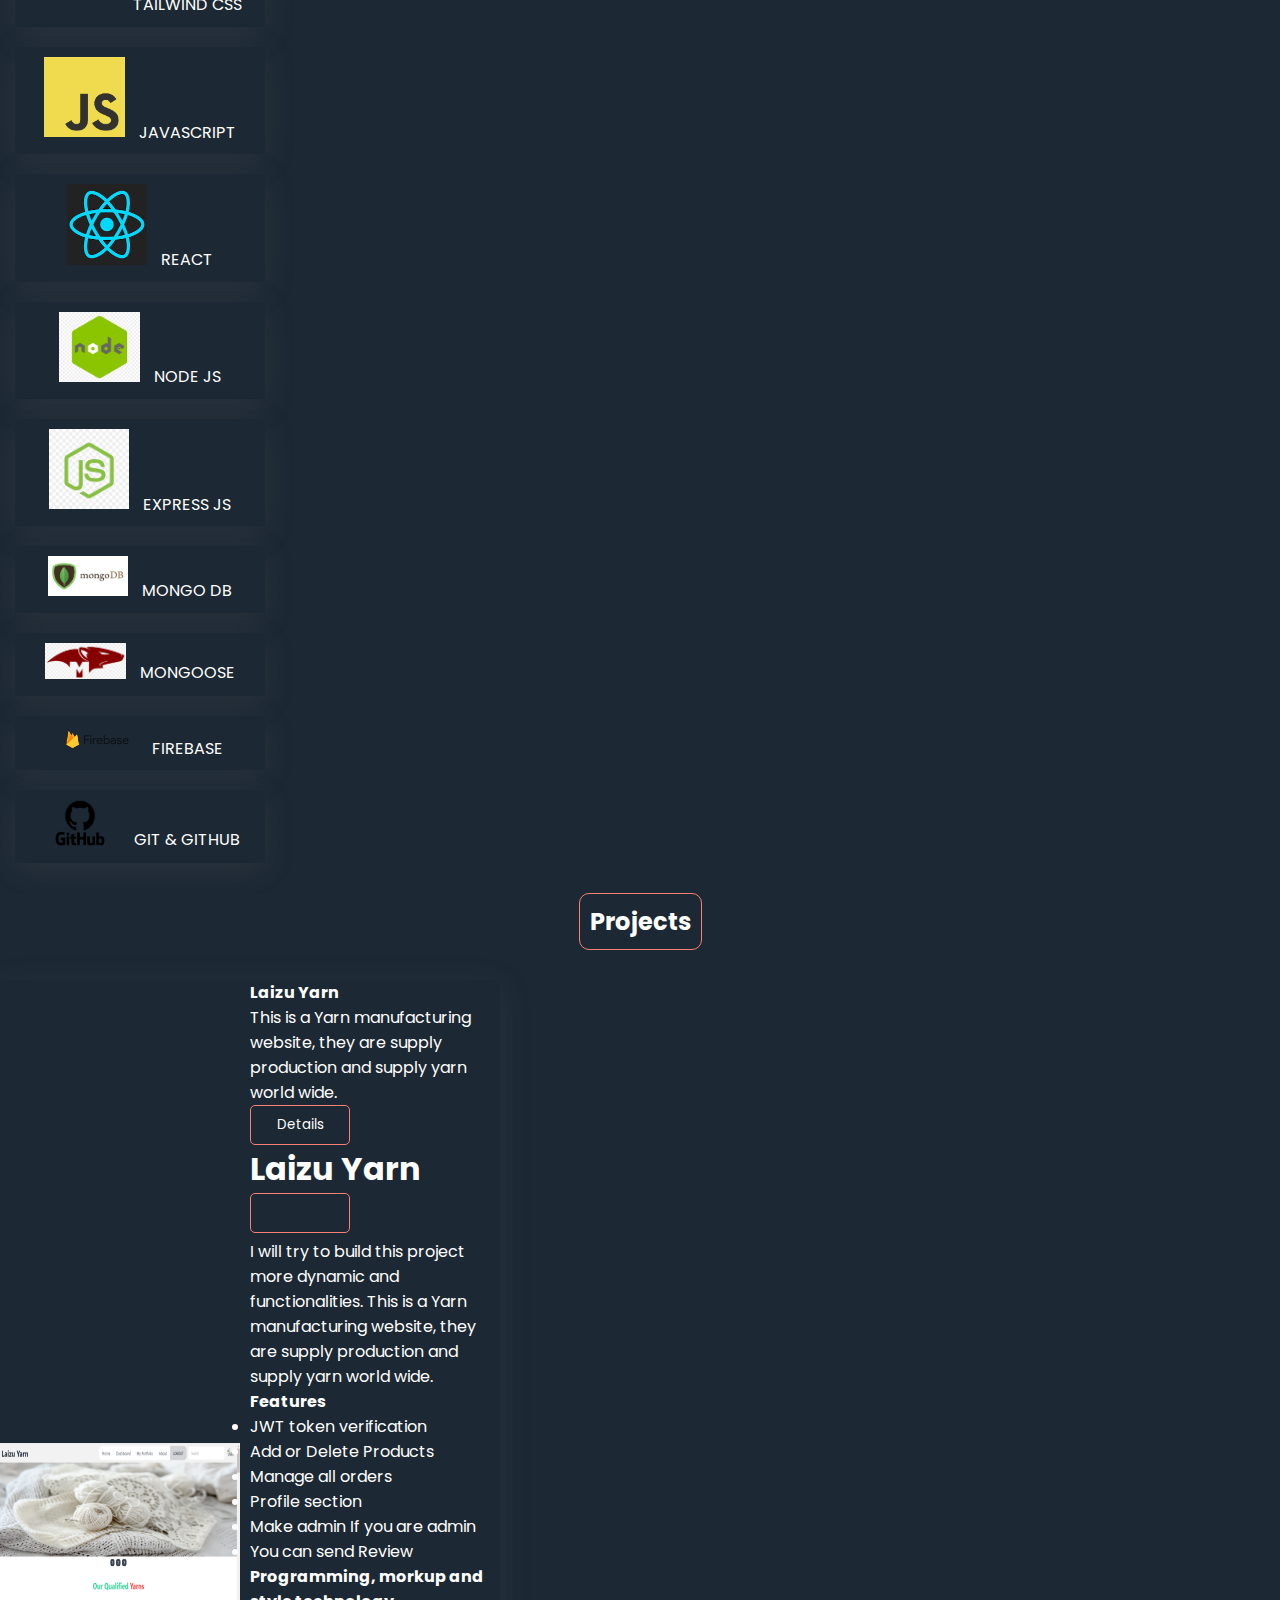
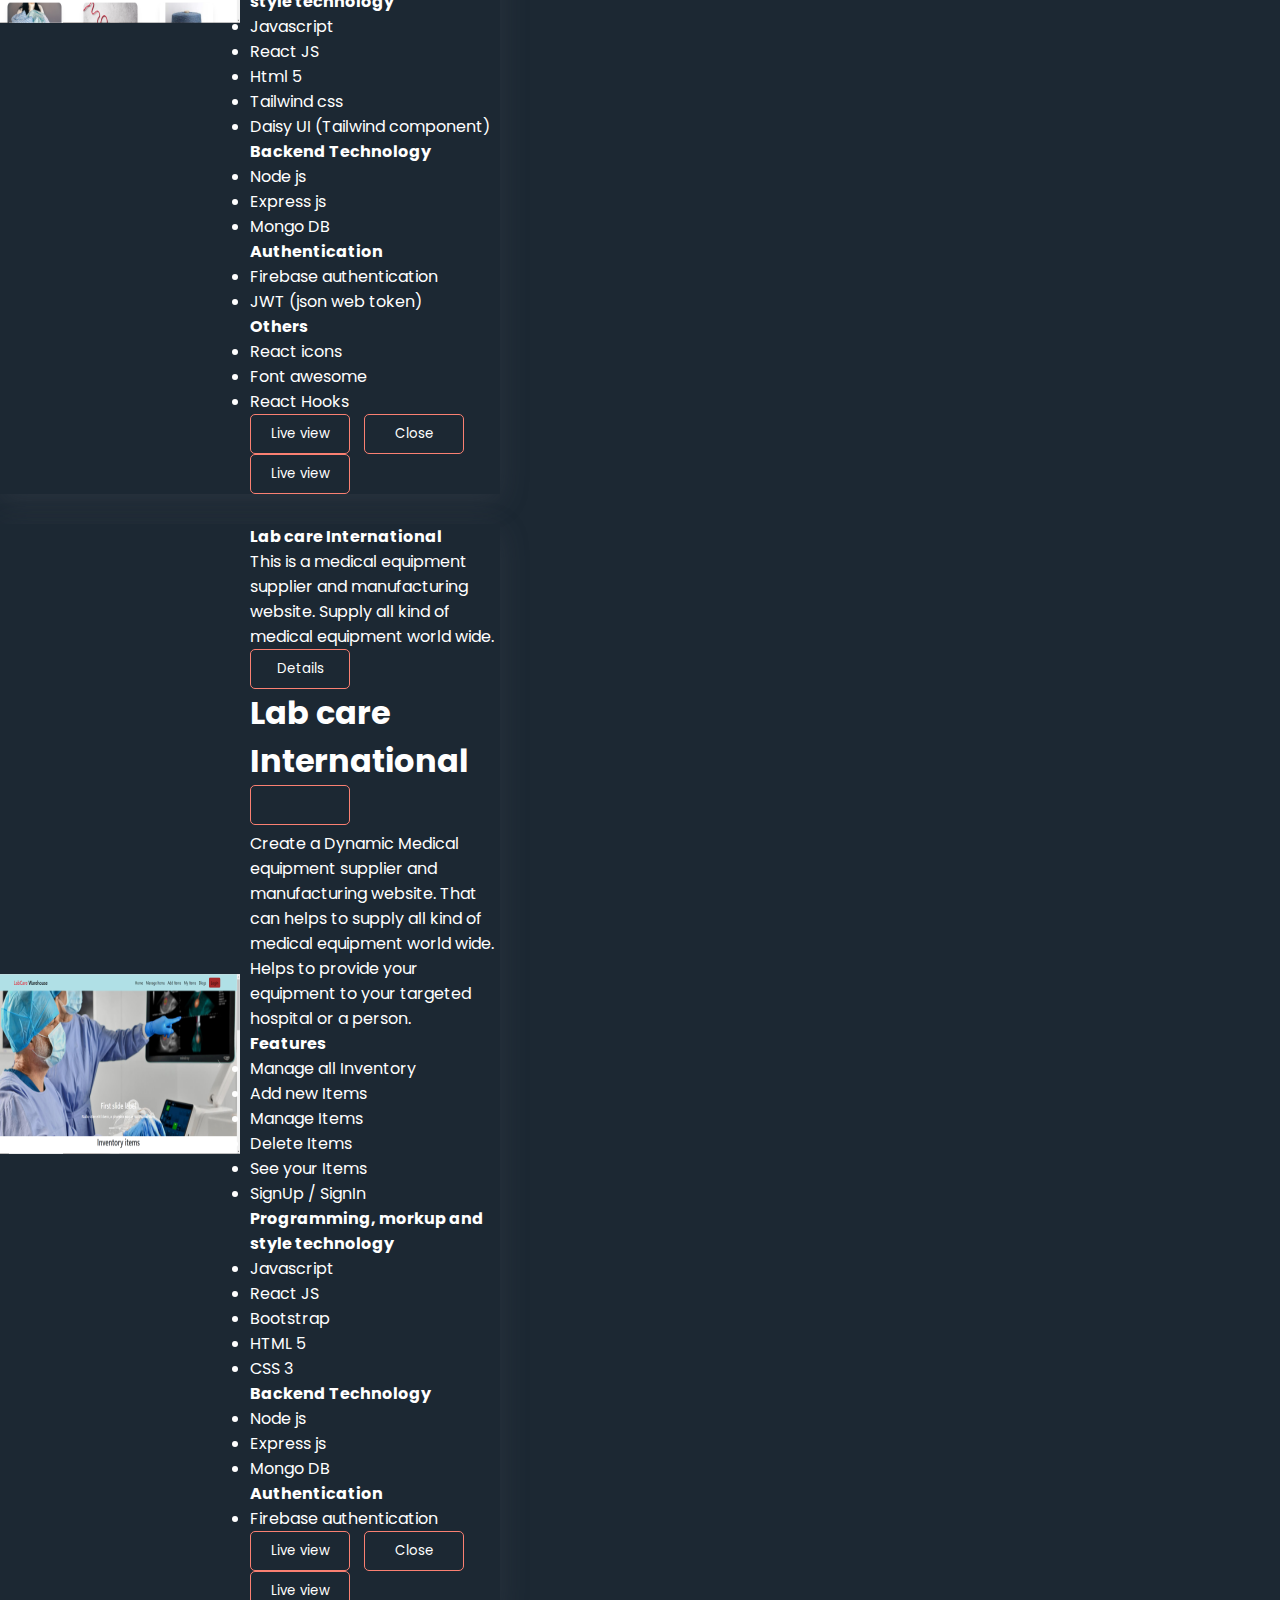
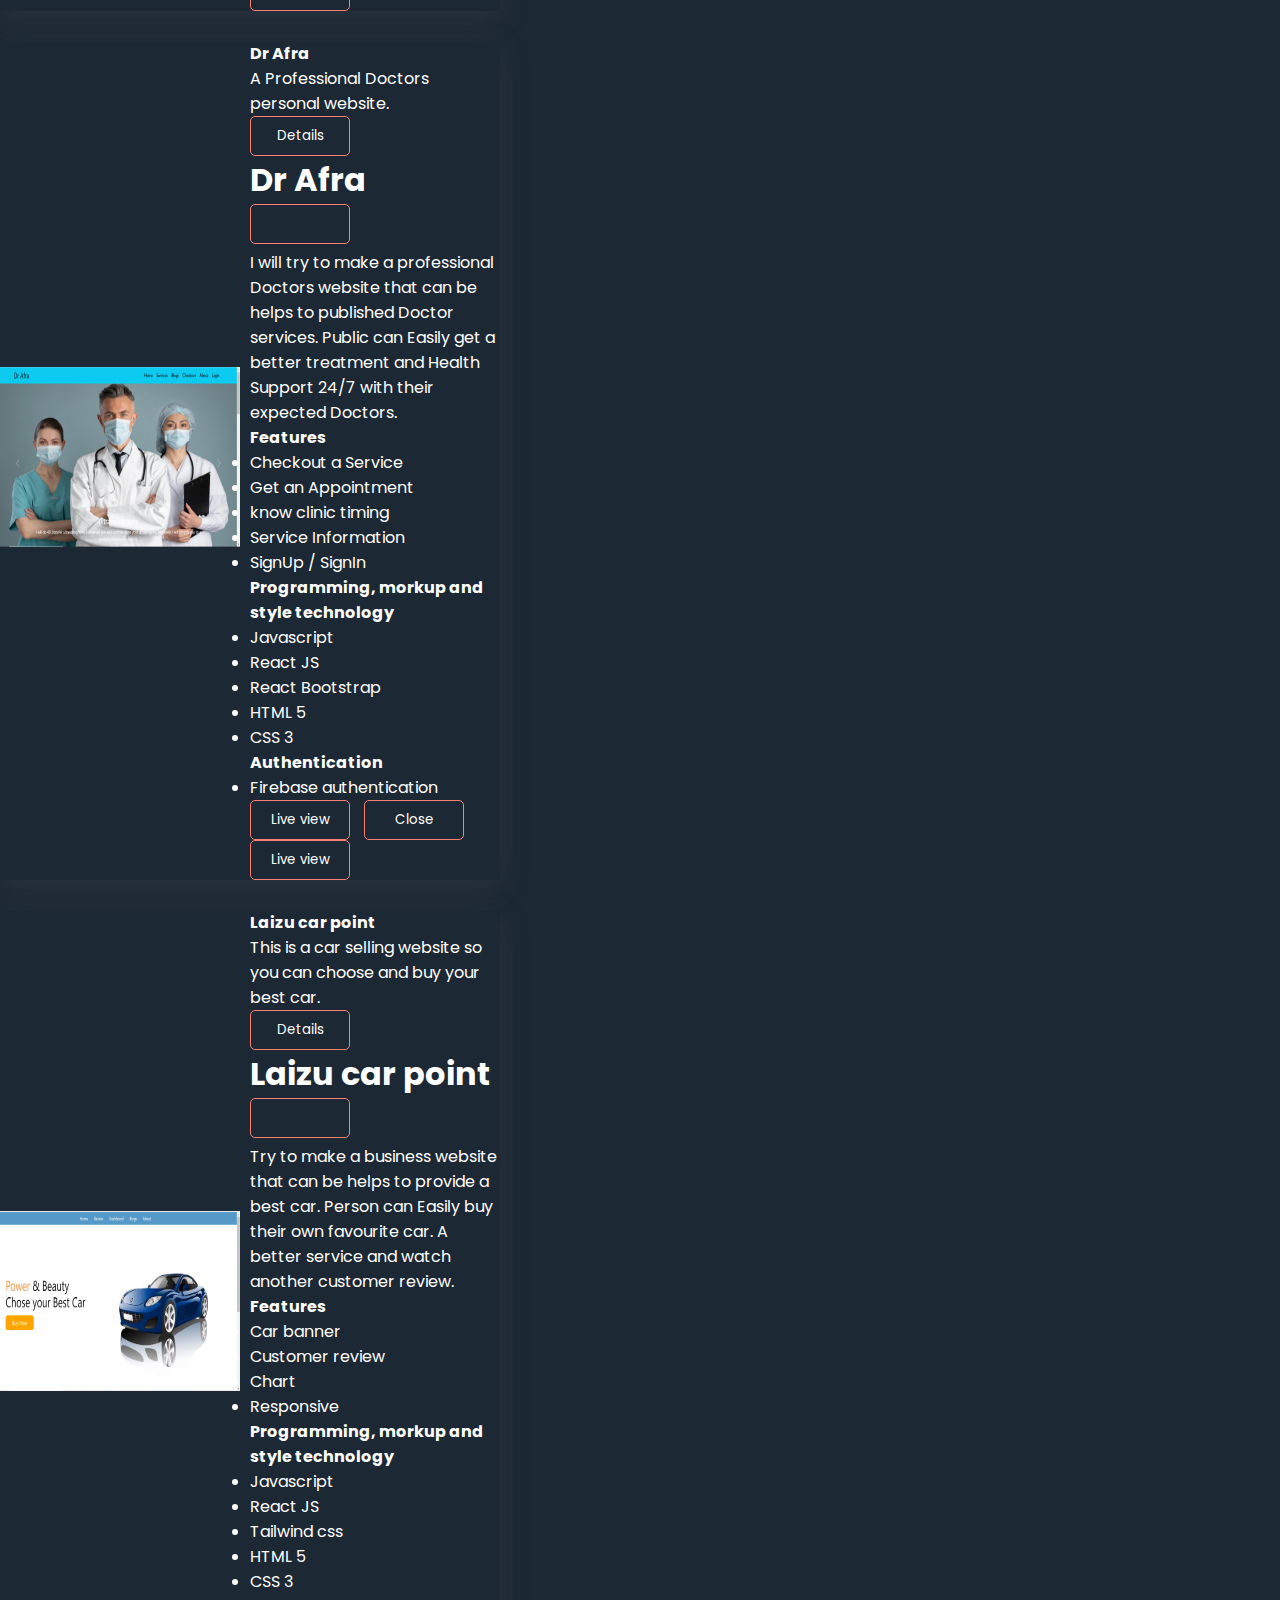
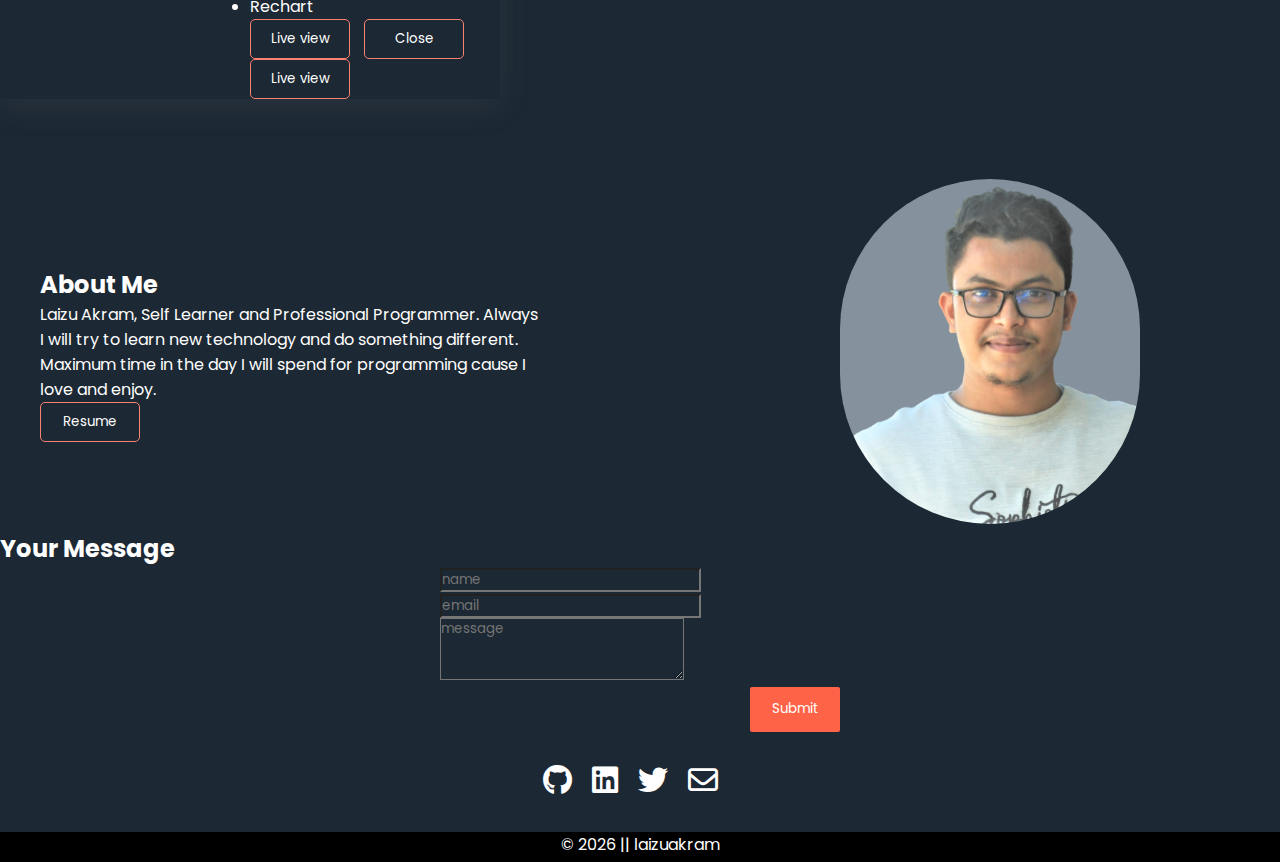
==== commit d9f6bf81: "complete mobile responsive" ====
--- a/index.html
+++ b/index.html
@@ -37,9 +37,9 @@
         </button>
         <div class="collapse navbar-collapse justify-content-end" id="navbarNavAltMarkup">
           <div class="navbar-nav">
-            <a class="nav-link" aria-current="page" href="#">Projects</a>
+            <a class="nav-link" aria-current="page" href="#projects">Projects</a>
             <a class="nav-link" href="#">Blogs</a>
-            <a class="nav-link" href="#">Contact</a>
+            <a class="nav-link" href="#message">Contact</a>
             <a class="nav-link" href="#">About</a>
 
           </div>
@@ -134,6 +134,9 @@
       <div class="container">
         <div class="row justify-content-between">
           <div class="project col-5">
+            <div class="project-img">
+              <img src="./images/yarn.PNG" alt="yarn project image">
+            </div>
             <div class="project-title">
               <h4>Laizu Yarn</h4>
               <p>This is a Yarn manufacturing website, they are supply production and supply yarn world wide.</p>
@@ -207,11 +210,14 @@
 
 
             </div>
+            
+          </div>
+          <div class="project col-5">
+            
             <div class="project-img">
-              <img src="./images/yarn.PNG" alt="yarn project image">
-            </div>
-          </div>
-          <div class="project col-5">
+              <img src="./images/labcare.PNG" alt="">
+            </div>
+
             <div class="project-title">
               <h4>Lab care International</h4>
               <p>This is a medical equipment supplier and manufacturing website. Supply all kind of medical equipment
@@ -278,11 +284,11 @@
               <a href="https://labcare-international-1853a.web.app/" target="_blank"> <Button>Live view</Button></a>
 
             </div>
+          </div>
+          <div class="project col-5">
             <div class="project-img">
-              <img src="./images/labcare.PNG" alt="">
-            </div>
-          </div>
-          <div class="project col-5">
+              <img src="./images/dr afra.PNG" alt="">
+            </div>
             <div class="project-title">
               <h4>Dr Afra</h4>
               <p>A Professional Doctors personal website.</p>
@@ -340,11 +346,14 @@
               <a href="https://dr-afra.web.app/home" target="_blank"> <Button>Live view</Button></a>
 
             </div>
+            
+          </div>
+          <div class="project col-5">
+            
             <div class="project-img">
-              <img src="./images/dr afra.PNG" alt="">
-            </div>
-          </div>
-          <div class="project col-5">
+              <img src="./images/car point.PNG" alt="">
+            </div>
+
             <div class="project-title">
               <h4>Laizu car point</h4>
               <p>This is a car selling website so you can choose and buy your best car.</p>
@@ -394,9 +403,7 @@
               </div>
               <a href="https://velvety-cajeta-d6033e.netlify.app/" target="_blank"><Button>Live view</Button></a>
             </div>
-            <div class="project-img">
-              <img src="./images/car point.PNG" alt="">
-            </div>
+            
           </div>
          
           
@@ -456,7 +463,7 @@
       <a href="https://twitter.com/LaizuAkram" target="_blank">
         <i class="fa-brands fa-twitter"></i>
       </a>
-      <a href="https://mail.google.com/mail/u/0/#inbox" target="_blank">
+      <a href="https://mail.google.com/mail/u/0/#inbox?compose=new" target="_blank">
         <i class="fa-regular fa-envelope"></i>
       </a>
 
--- a/css/index.css
+++ b/css/index.css
@@ -113,12 +113,12 @@
 
 .project-img{
     width:50%;
-   
 }
 
 .project-img img{
     width:100%;
-    
+    height:180px;
+    padding-right:10px;
     
 }
 
@@ -211,3 +211,43 @@
     color:white;
 }
 
+
+/* responsive start */
+
+@media only screen and (max-width: 600px) {
+    .banner-img {
+      display: none;
+    }
+    .col-5{
+        width:400px;
+    }
+    .project{
+        width:400px;
+        display:block;
+    }
+    .project-title{
+        width:300px;   
+    }
+    .project-img img{
+        width:350px;
+        margin-bottom: 20px;
+    }
+
+    #about{
+        display:block;
+
+    }
+    .about-description{
+        width:300px;
+        padding:10px;
+    }
+    .about-image img{
+        width:250px;
+    }
+    #message{
+        width:350px;
+        
+    }
+
+    
+  }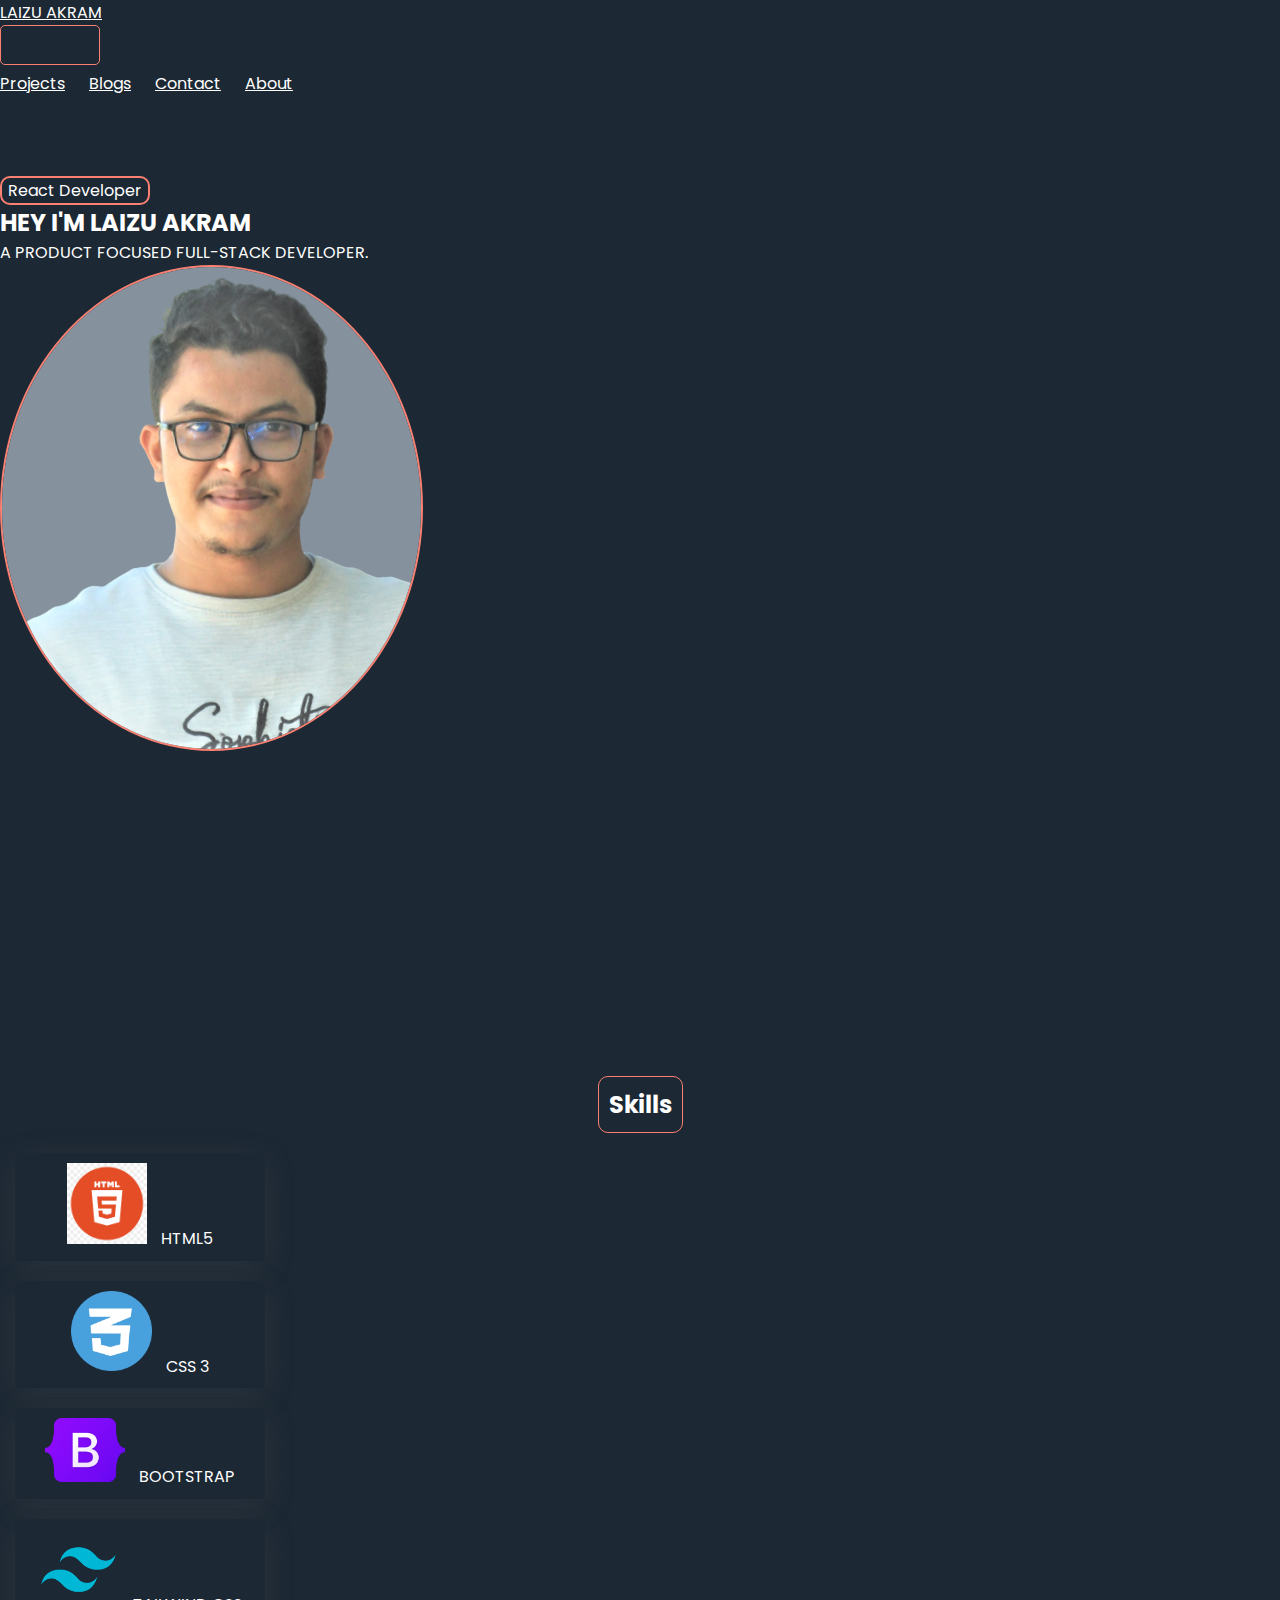
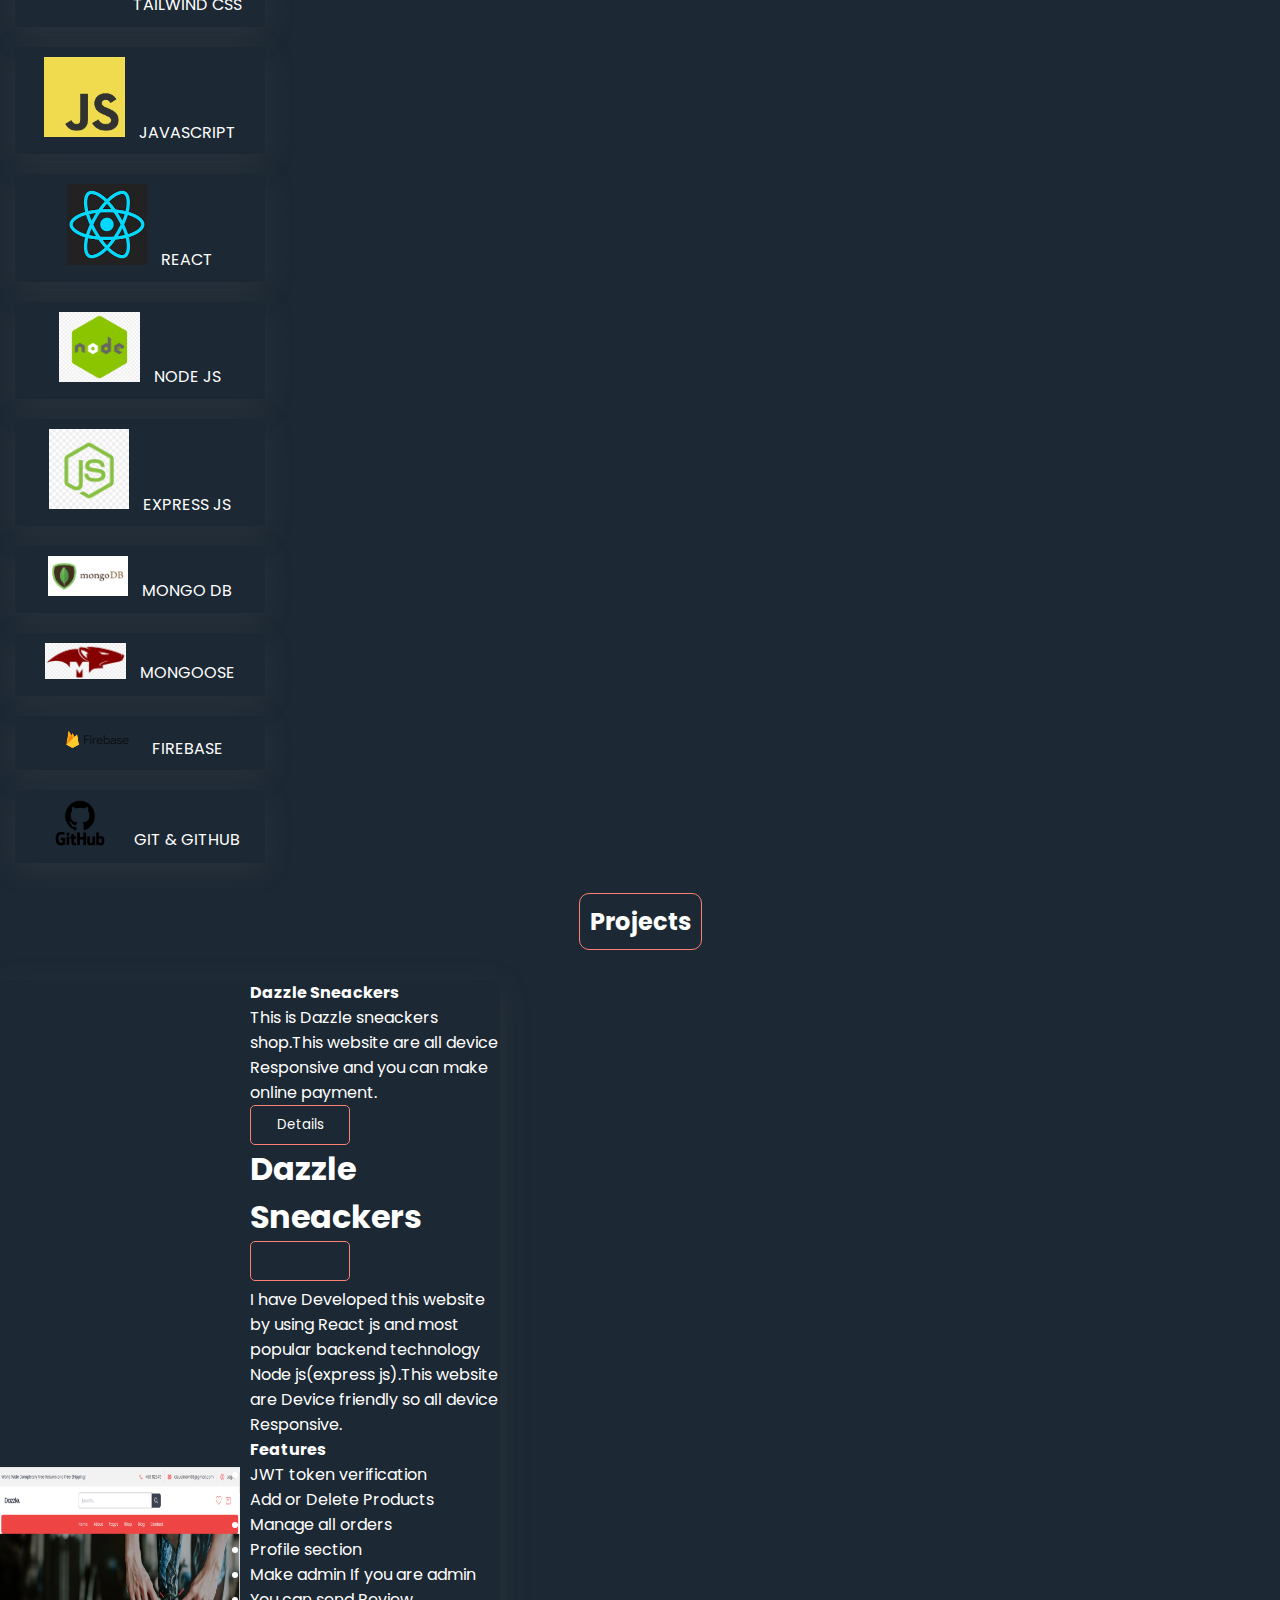
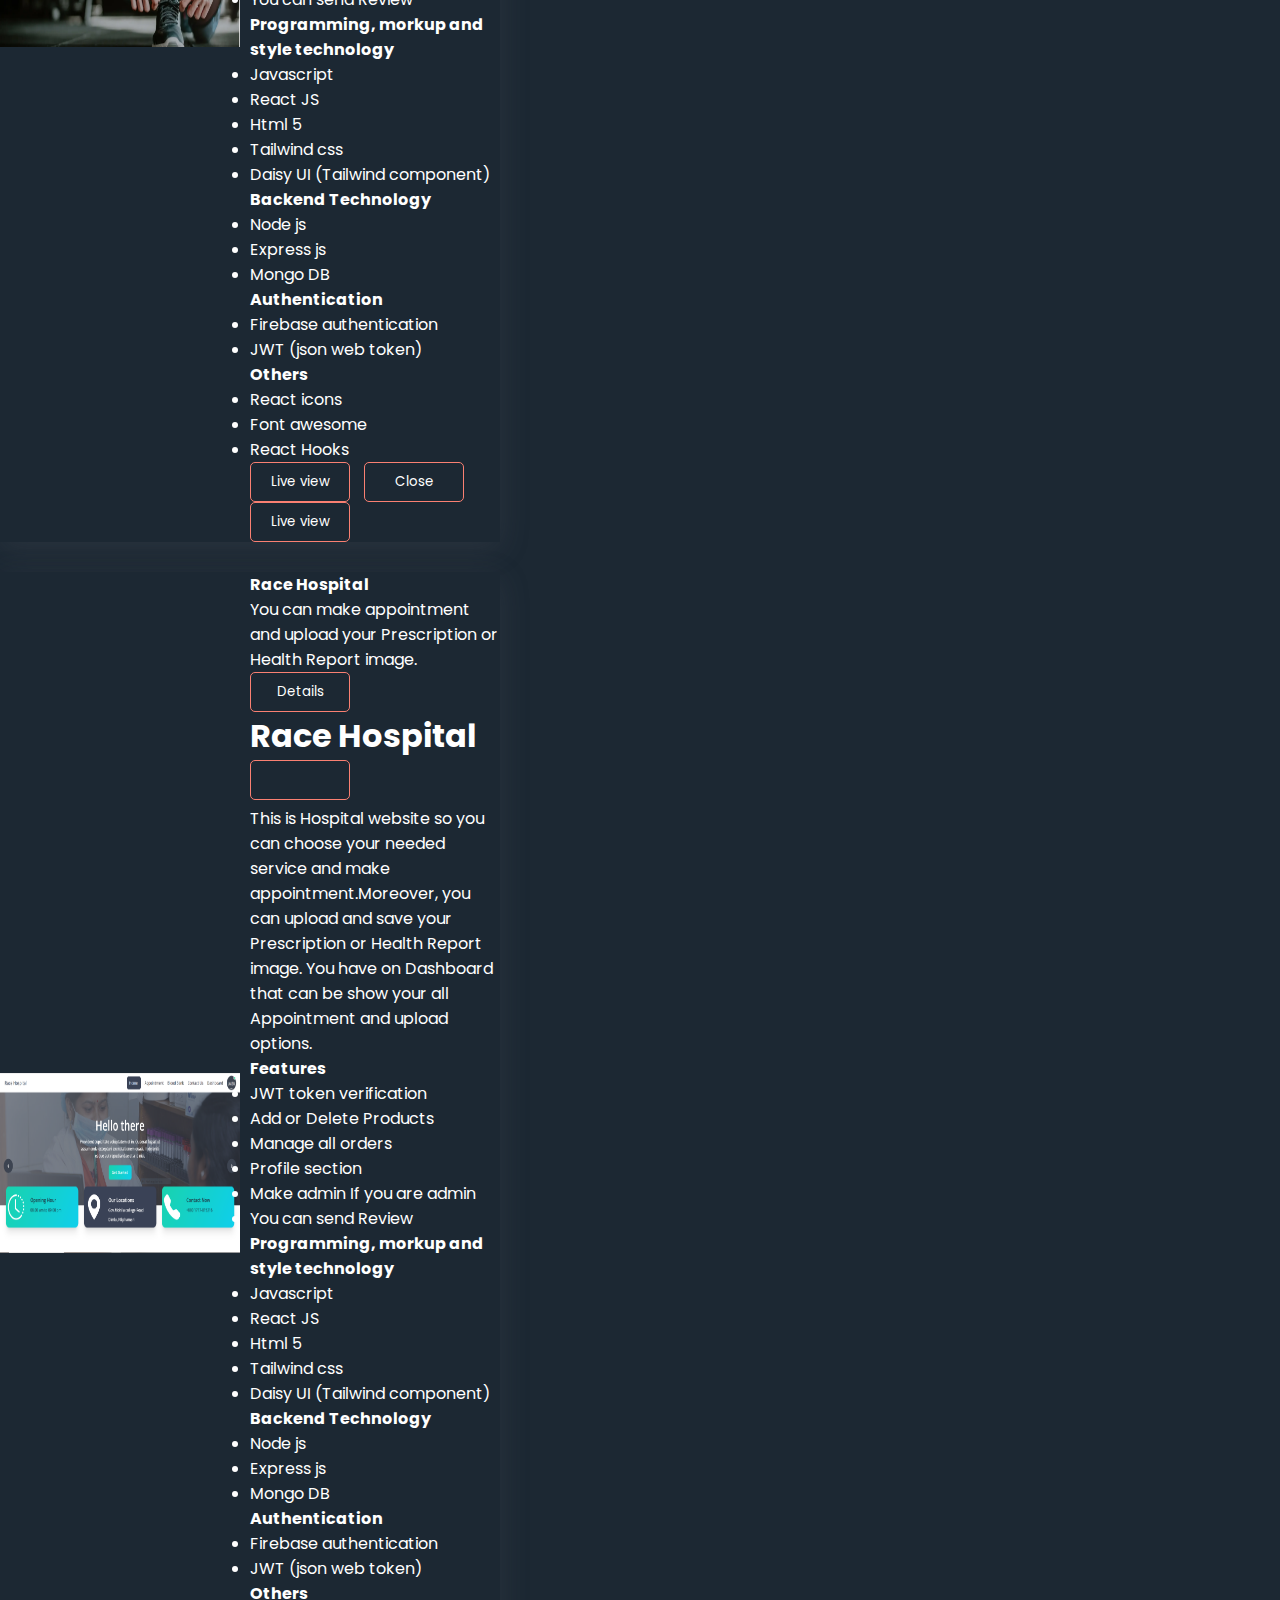
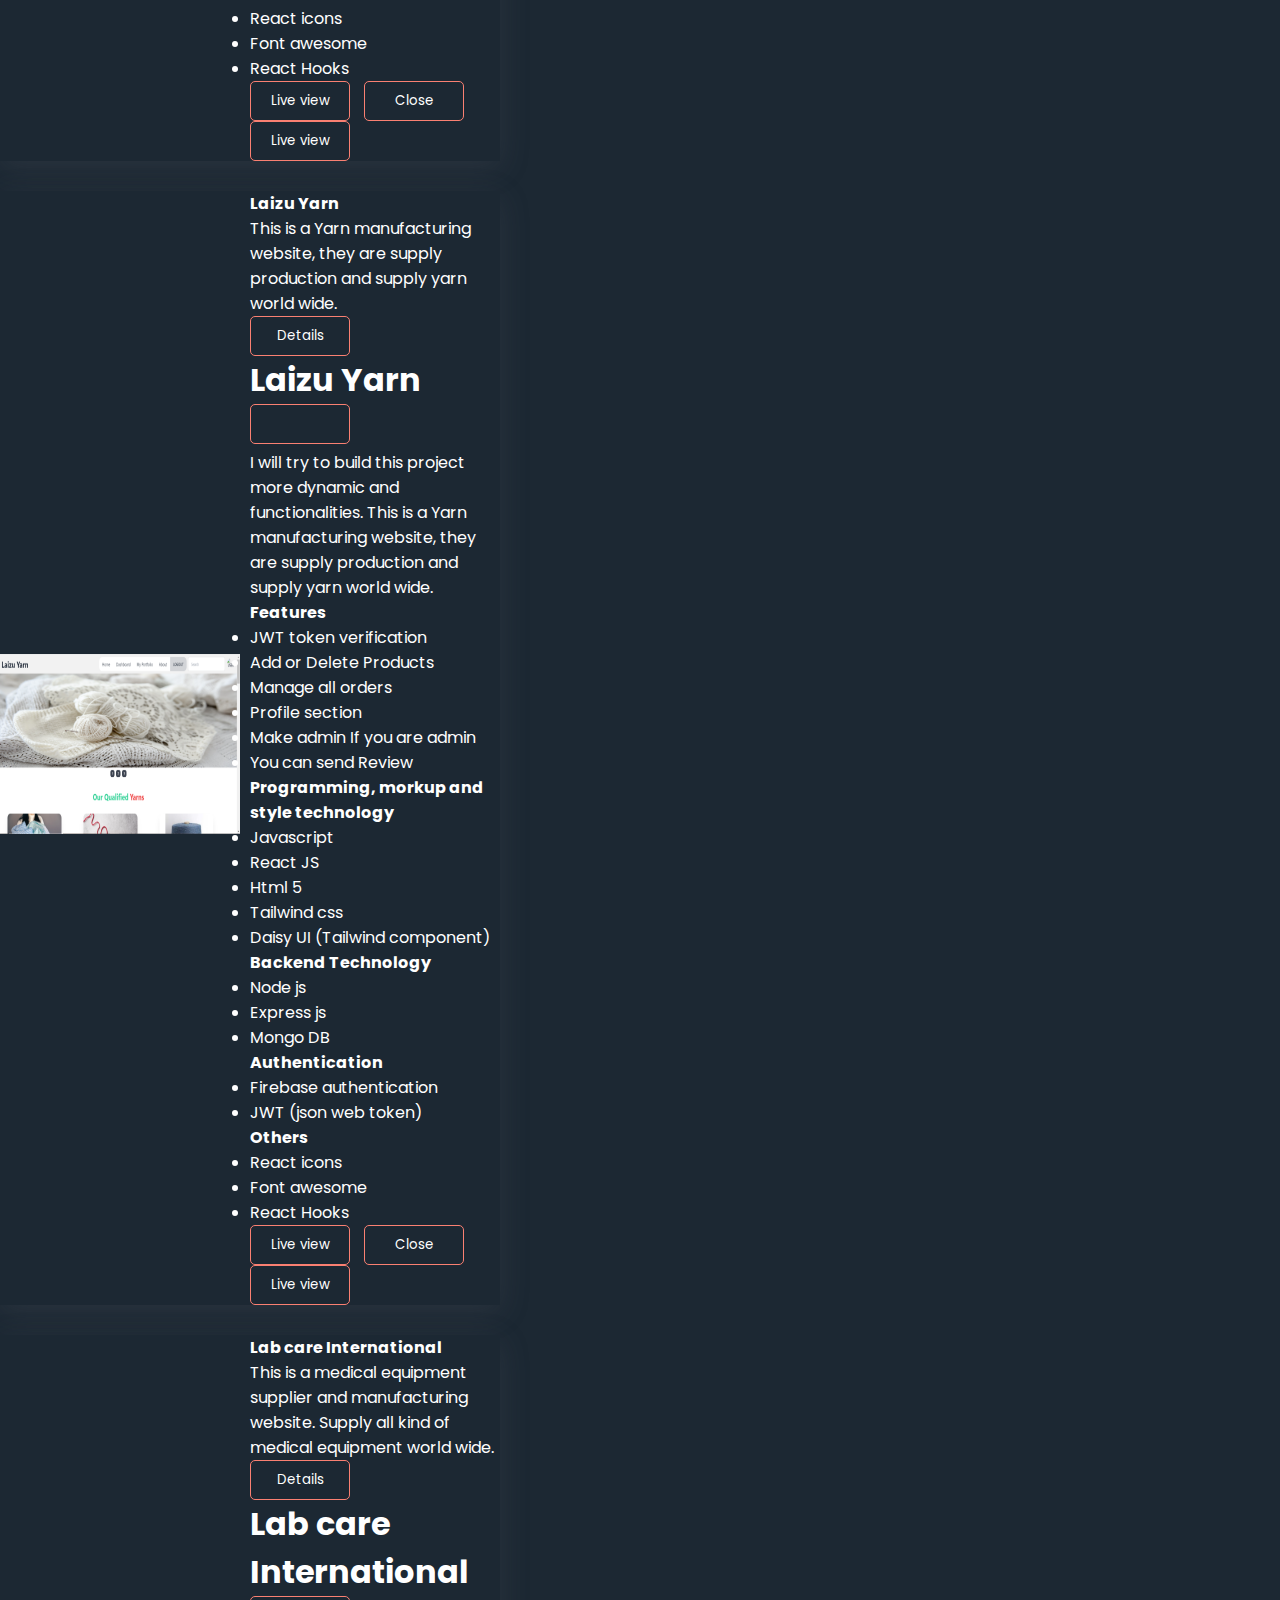
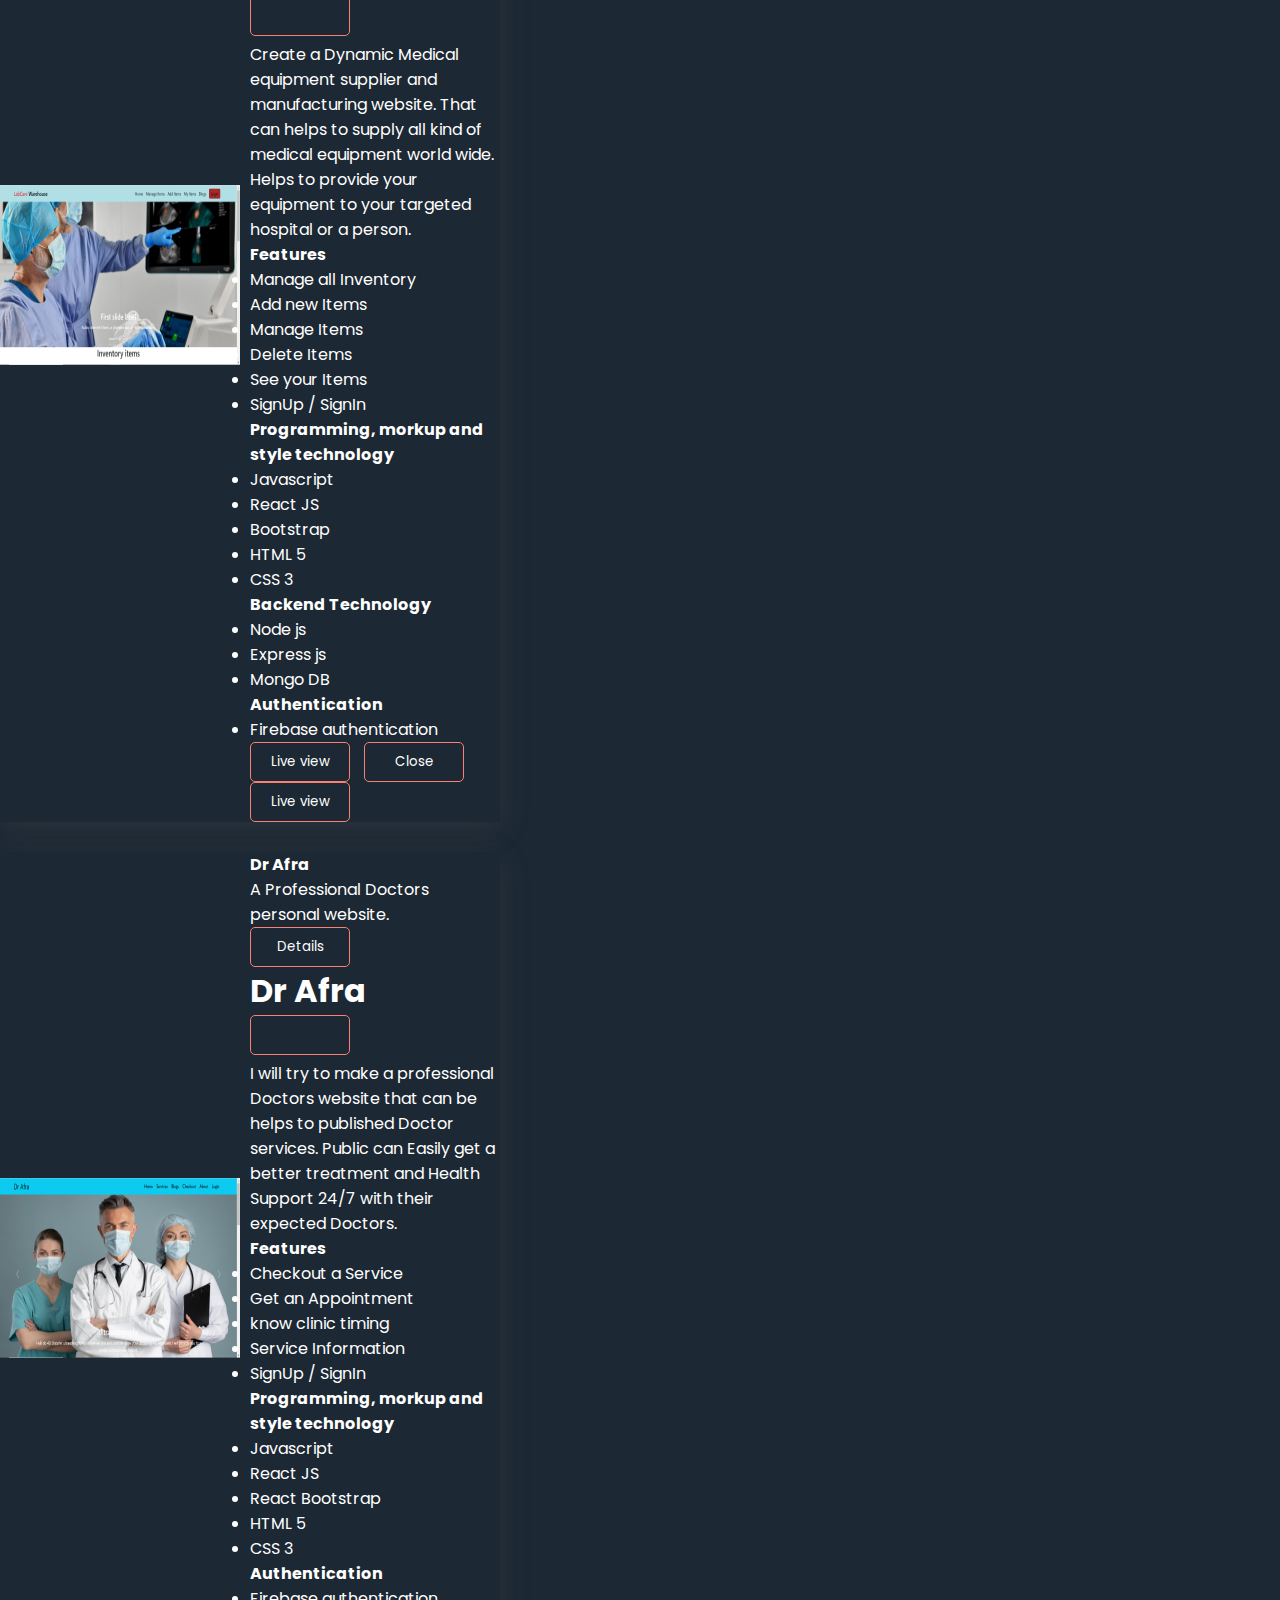
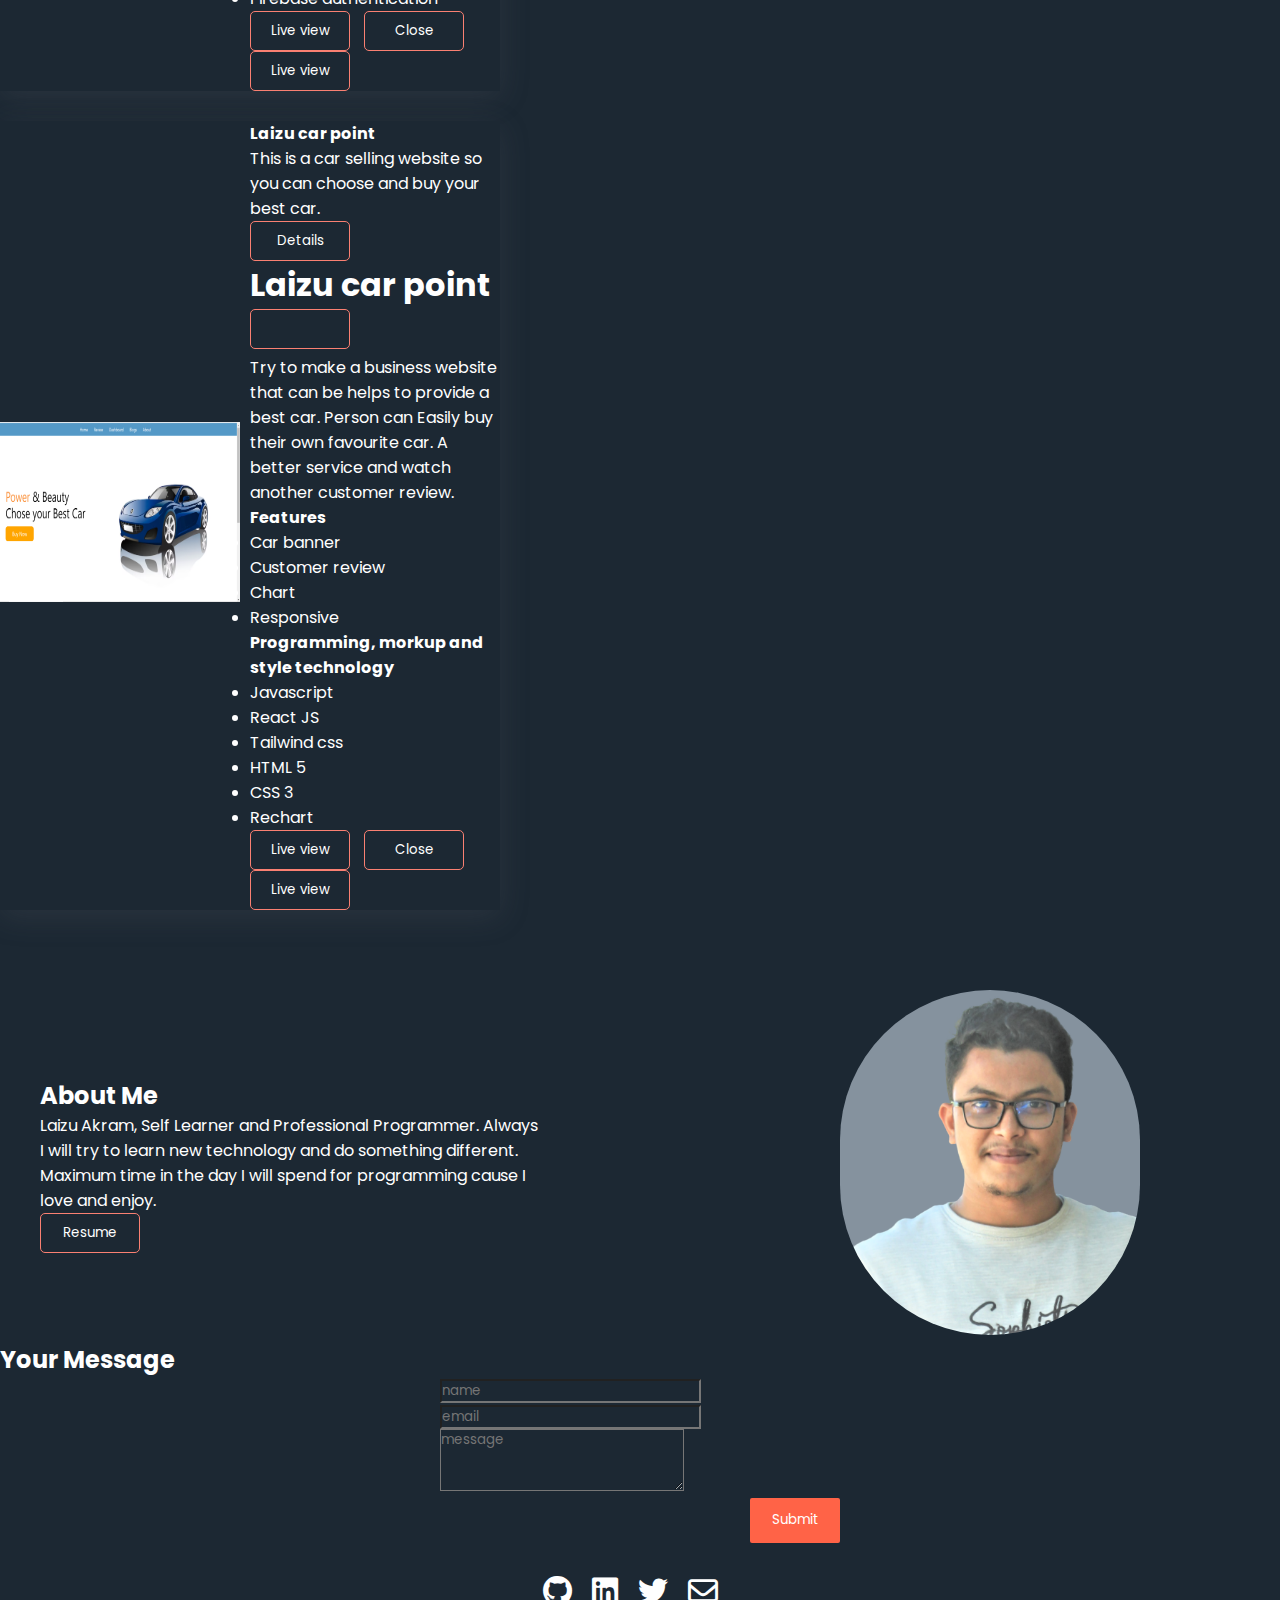
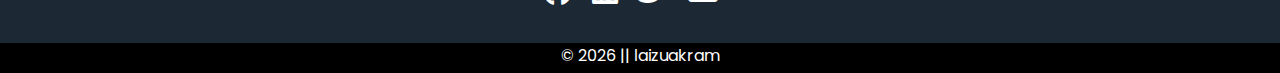
==== commit 116dc002: "add new two projects info" ====
--- a/index.html
+++ b/index.html
@@ -135,6 +135,162 @@
         <div class="row justify-content-between">
           <div class="project col-5">
             <div class="project-img">
+              <img src="./images/dazzle.PNG" alt="Dazzle sneackers image">
+            </div>
+            <div class="project-title">
+              <h4>Dazzle Sneackers</h4>
+              <p>This is Dazzle sneackers shop.This website are all device Responsive and you can make online payment.</p>
+              <!-- Button trigger modal -->
+              <Button data-bs-toggle="modal" data-bs-target="#DazzleModals">
+                Details
+              </Button>
+
+              <!-- Modal -->
+              <div class="modal fade" id="DazzleModals" tabindex="-1" aria-labelledby="exampleModalLabel"
+                aria-hidden="true">
+                <div class="modal-dialog">
+                  <div class="modal-content">
+                    <div class="modal-header">
+                      <h1 class="modal-title fs-5" id="exampleModalLabel">Dazzle Sneackers</h1>
+                      <button type="button" class="btn-close" data-bs-dismiss="modal" aria-label="Close"></button>
+                    </div>
+                    <div class="modal-body text-start">
+                      <p>I have Developed this website by using React js and most popular backend technology Node js(express js).This website are Device friendly so all device Responsive.</p>
+
+                      <h4>Features</h4>
+                      <ul>
+                        <li>JWT token verification</li>
+                        <li>Add or Delete Products</li>
+                        <li>Manage all orders</li>
+                        <li>Profile section</li>
+                        <li>Make admin If you are admin</li>
+                        <li>You can send Review</li>
+                      </ul>
+
+                      <h4>Programming, morkup and style technology</h4>
+                      <ul>
+                        <li>Javascript</li>
+                        <li>React JS</li>
+                        <li>Html 5</li>
+                        <li>Tailwind css</li>
+                        <li>Daisy UI (Tailwind component)</li>
+                      </ul>
+
+                      <h4>Backend Technology</h4>
+                      <ul>
+                        <li>Node js</li>
+                        <li>Express js</li>
+                        <li>Mongo DB</li>
+                      </ul>
+
+                      <h4>Authentication</h4>
+                      <ul>
+                        <li>Firebase authentication</li>
+                        <li>JWT (json web token)</li>
+                      </ul>
+
+                      <h4>Others</h4>
+                      <ul>
+                        <li>React icons</li>
+                        <li>Font awesome</li>
+                        <li>React Hooks</li>
+                      </ul>
+
+
+                    </div>
+                    <div class="modal-footer">
+                      <a href="https://dazzle-sneackers.web.app/" target="_blank"><Button>Live view</Button></a>
+                      <Button data-bs-dismiss="modal">Close</Button>
+                    </div>
+                  </div>
+                </div>
+              </div>
+              <a href="https://dazzle-sneackers.web.app/" target="_blank"><Button> Live view</Button></a>
+
+
+            </div>
+            
+          </div>
+          <div class="project col-5">
+            <div class="project-img">
+              <img src="./images/race.PNG" alt="race hospital image">
+            </div>
+            <div class="project-title">
+              <h4>Race Hospital</h4>
+              <p>You can make appointment and upload your Prescription or Health  Report image.</p>
+              <!-- Button trigger modal -->
+              <Button data-bs-toggle="modal" data-bs-target="#raceHospitalModal">
+                Details
+              </Button>
+
+              <!-- Modal -->
+              <div class="modal fade" id="raceHospitalModal" tabindex="-1" aria-labelledby="exampleModalLabel"
+                aria-hidden="true">
+                <div class="modal-dialog">
+                  <div class="modal-content">
+                    <div class="modal-header">
+                      <h1 class="modal-title fs-5" id="exampleModalLabel">Race Hospital</h1>
+                      <button type="button" class="btn-close" data-bs-dismiss="modal" aria-label="Close"></button>
+                    </div>
+                    <div class="modal-body text-start">
+                      <p>This is Hospital website so you can choose your needed service and make appointment.Moreover, you can upload and save your Prescription or Health  Report image. You have on Dashboard that can be show your all Appointment and upload options.</p>
+
+                      <h4>Features</h4>
+                      <ul>
+                        <li>JWT token verification</li>
+                        <li>Add or Delete Products</li>
+                        <li>Manage all orders</li>
+                        <li>Profile section</li>
+                        <li>Make admin If you are admin</li>
+                        <li>You can send Review</li>
+                      </ul>
+
+                      <h4>Programming, morkup and style technology</h4>
+                      <ul>
+                        <li>Javascript</li>
+                        <li>React JS</li>
+                        <li>Html 5</li>
+                        <li>Tailwind css</li>
+                        <li>Daisy UI (Tailwind component)</li>
+                      </ul>
+
+                      <h4>Backend Technology</h4>
+                      <ul>
+                        <li>Node js</li>
+                        <li>Express js</li>
+                        <li>Mongo DB</li>
+                      </ul>
+
+                      <h4>Authentication</h4>
+                      <ul>
+                        <li>Firebase authentication</li>
+                        <li>JWT (json web token)</li>
+                      </ul>
+
+                      <h4>Others</h4>
+                      <ul>
+                        <li>React icons</li>
+                        <li>Font awesome</li>
+                        <li>React Hooks</li>
+                      </ul>
+
+
+                    </div>
+                    <div class="modal-footer">
+                      <a href="https://race-diagnostic-center.web.app/" target="_blank"><Button>Live view</Button></a>
+                      <Button data-bs-dismiss="modal">Close</Button>
+                    </div>
+                  </div>
+                </div>
+              </div>
+              <a href="https://race-diagnostic-center.web.app/" target="_blank"><Button> Live view</Button></a>
+
+
+            </div>
+            
+          </div>
+          <div class="project col-5">
+            <div class="project-img">
               <img src="./images/yarn.PNG" alt="yarn project image">
             </div>
             <div class="project-title">
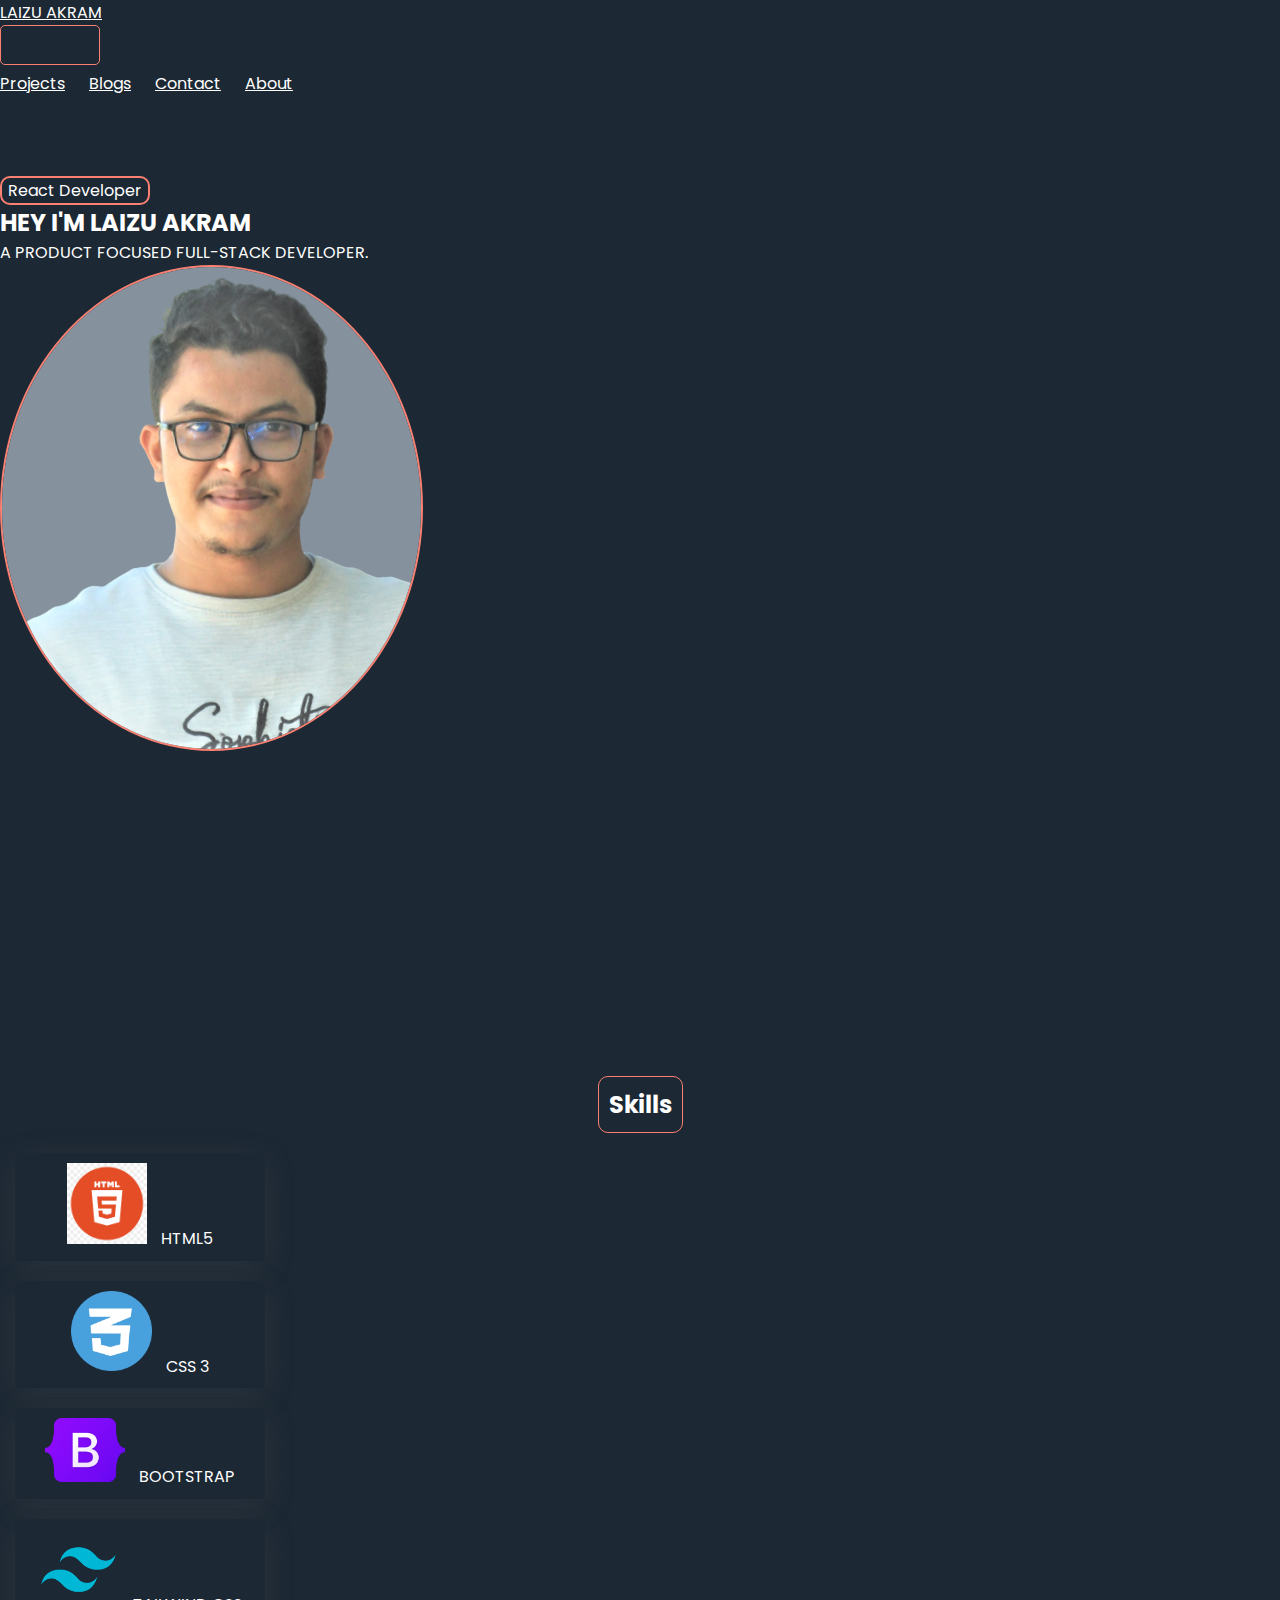
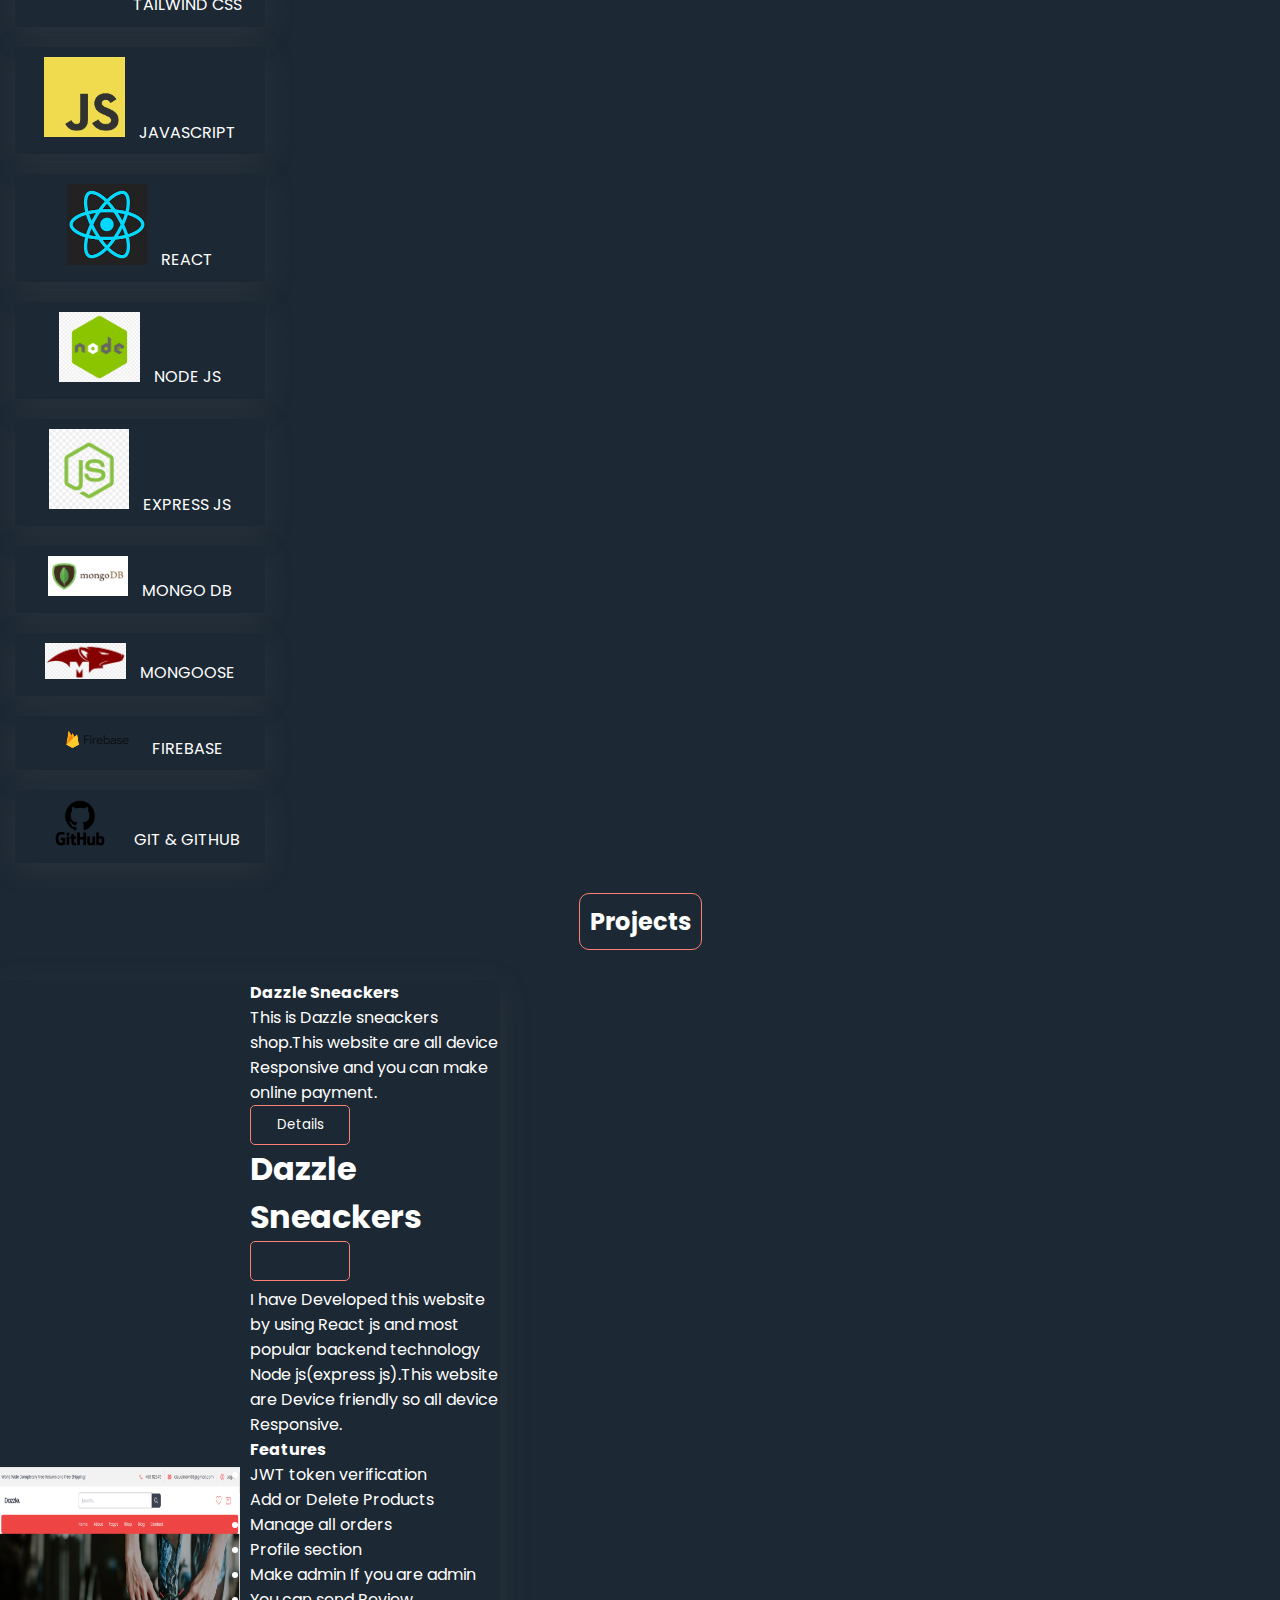
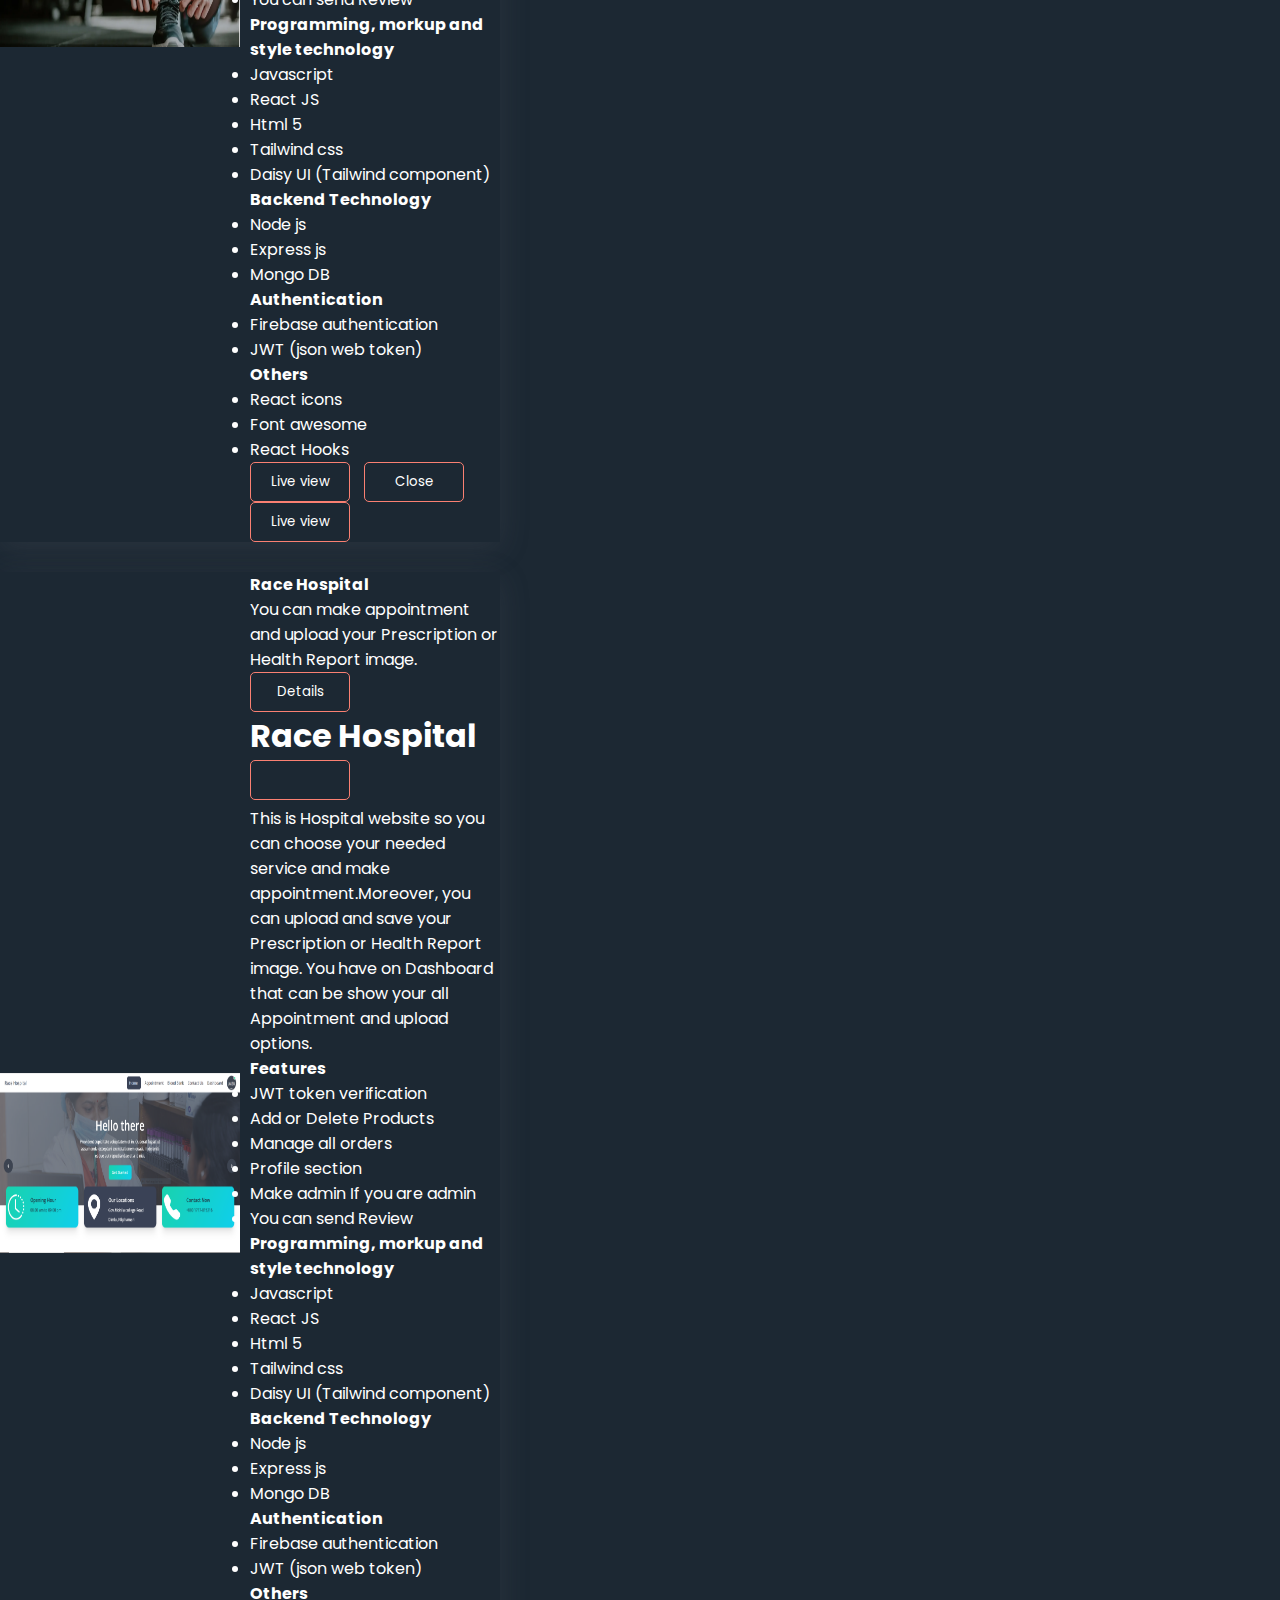
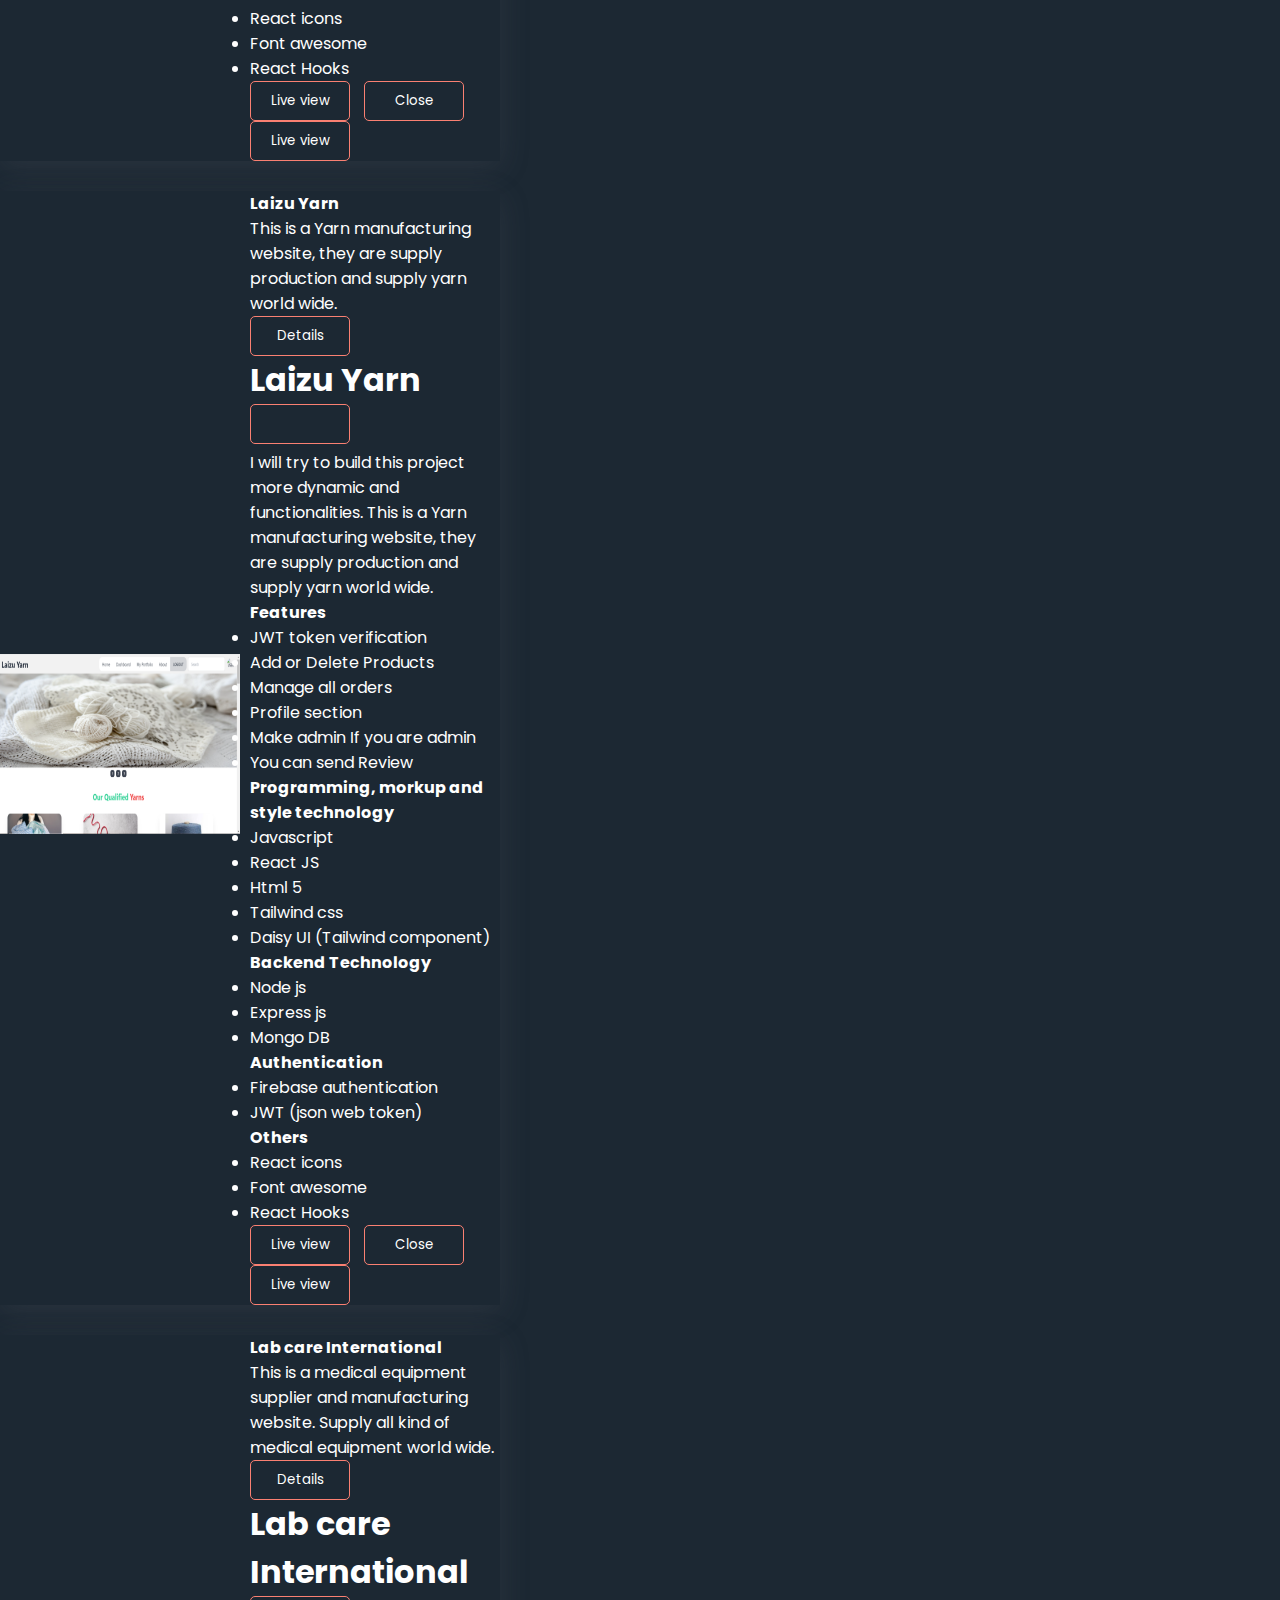
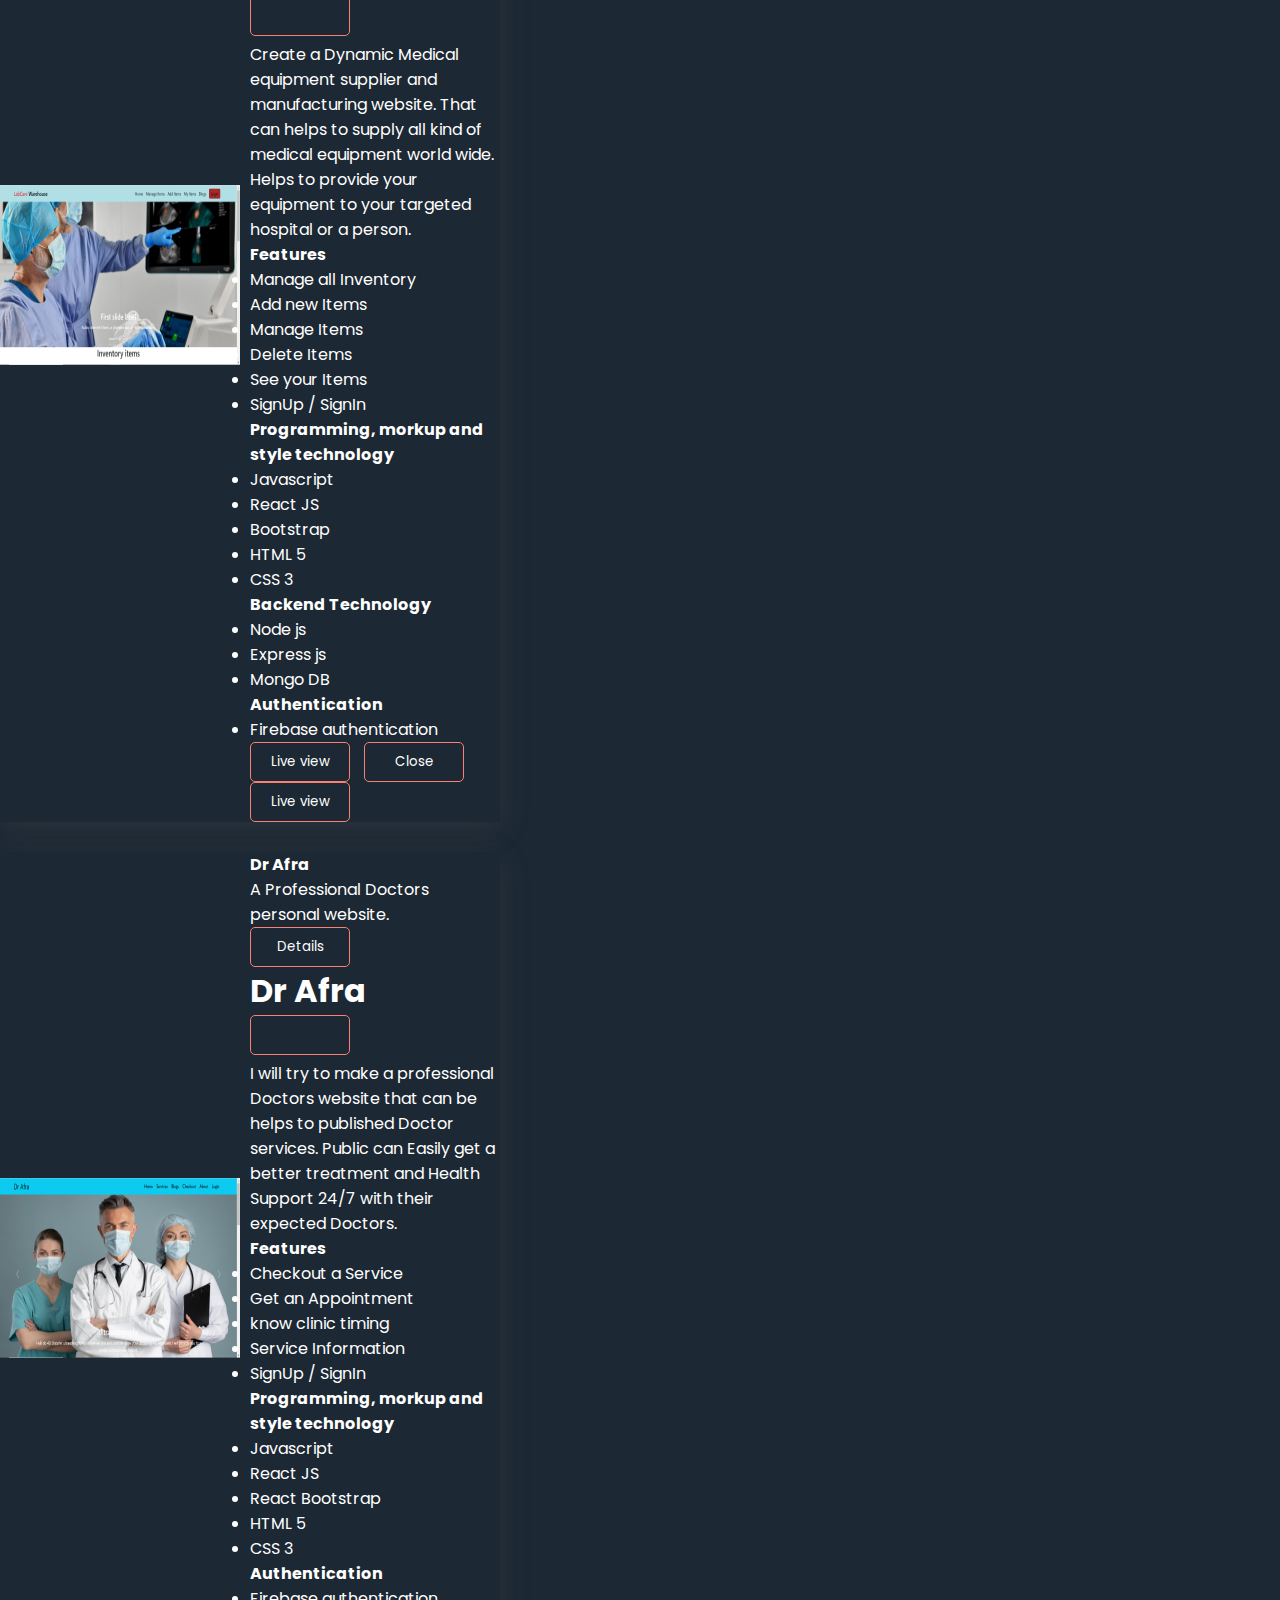
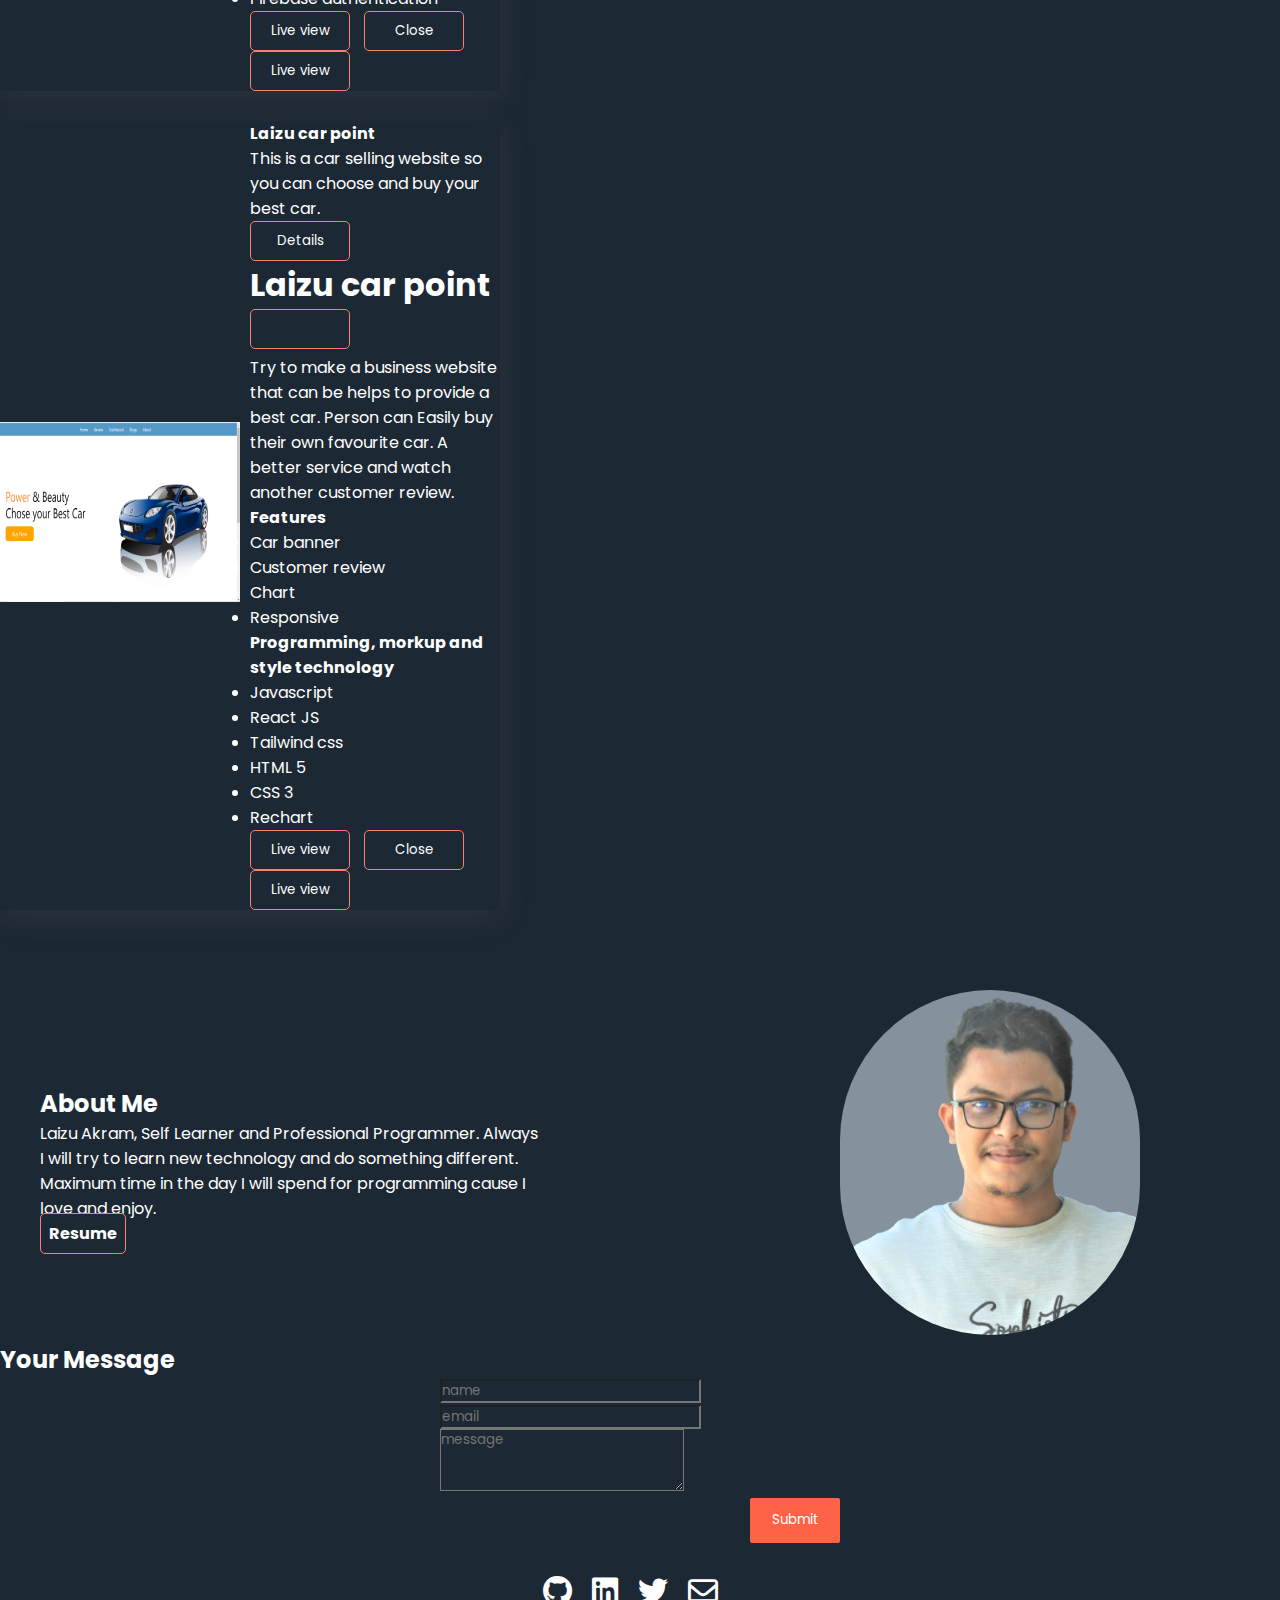
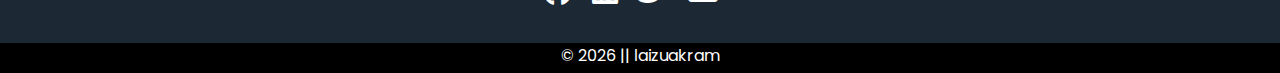
==== commit 26eb7bb9: "add resume button" ====
--- a/index.html
+++ b/index.html
@@ -575,7 +575,7 @@
         <h2>About Me</h2>
         <p>Laizu Akram, Self Learner and Professional Programmer. Always I will try to learn new technology and do
           something different. Maximum time in the day I will spend for programming cause I love and enjoy. </p>
-        <Button>Resume</Button>
+        <a class="resume-btn" href="https://docs.google.com/document/d/1R-ud0aCOwUUY5uU3JDs6kVeAhPXmaFZ_XKOuU6JV5Tg/edit?usp=sharing" target="_blank">Resume</a>
       </div>
       <div class="about-image">
         <img src="../images/banner.png" alt="developer">
--- a/css/index.css
+++ b/css/index.css
@@ -23,6 +23,24 @@
     background-color: #FA8072;
     border:none;
     border-radius: 3px;
+}
+.resume-btn{
+    width:100px;
+    height:40px;
+    border:1px solid #FA8072;
+    border-radius: 5px;
+    padding:8px;
+    color:white;
+    font-weight:bold;
+    margin-right: 10px;
+    text-decoration: none;
+    transition:0.3s;
+}
+.resume-btn:hover{
+    background-color: #FA8072;
+    border:none;
+    border-radius: 3px;
+    color:white;
 }
 .nav-link{
     transition:0.3s;
